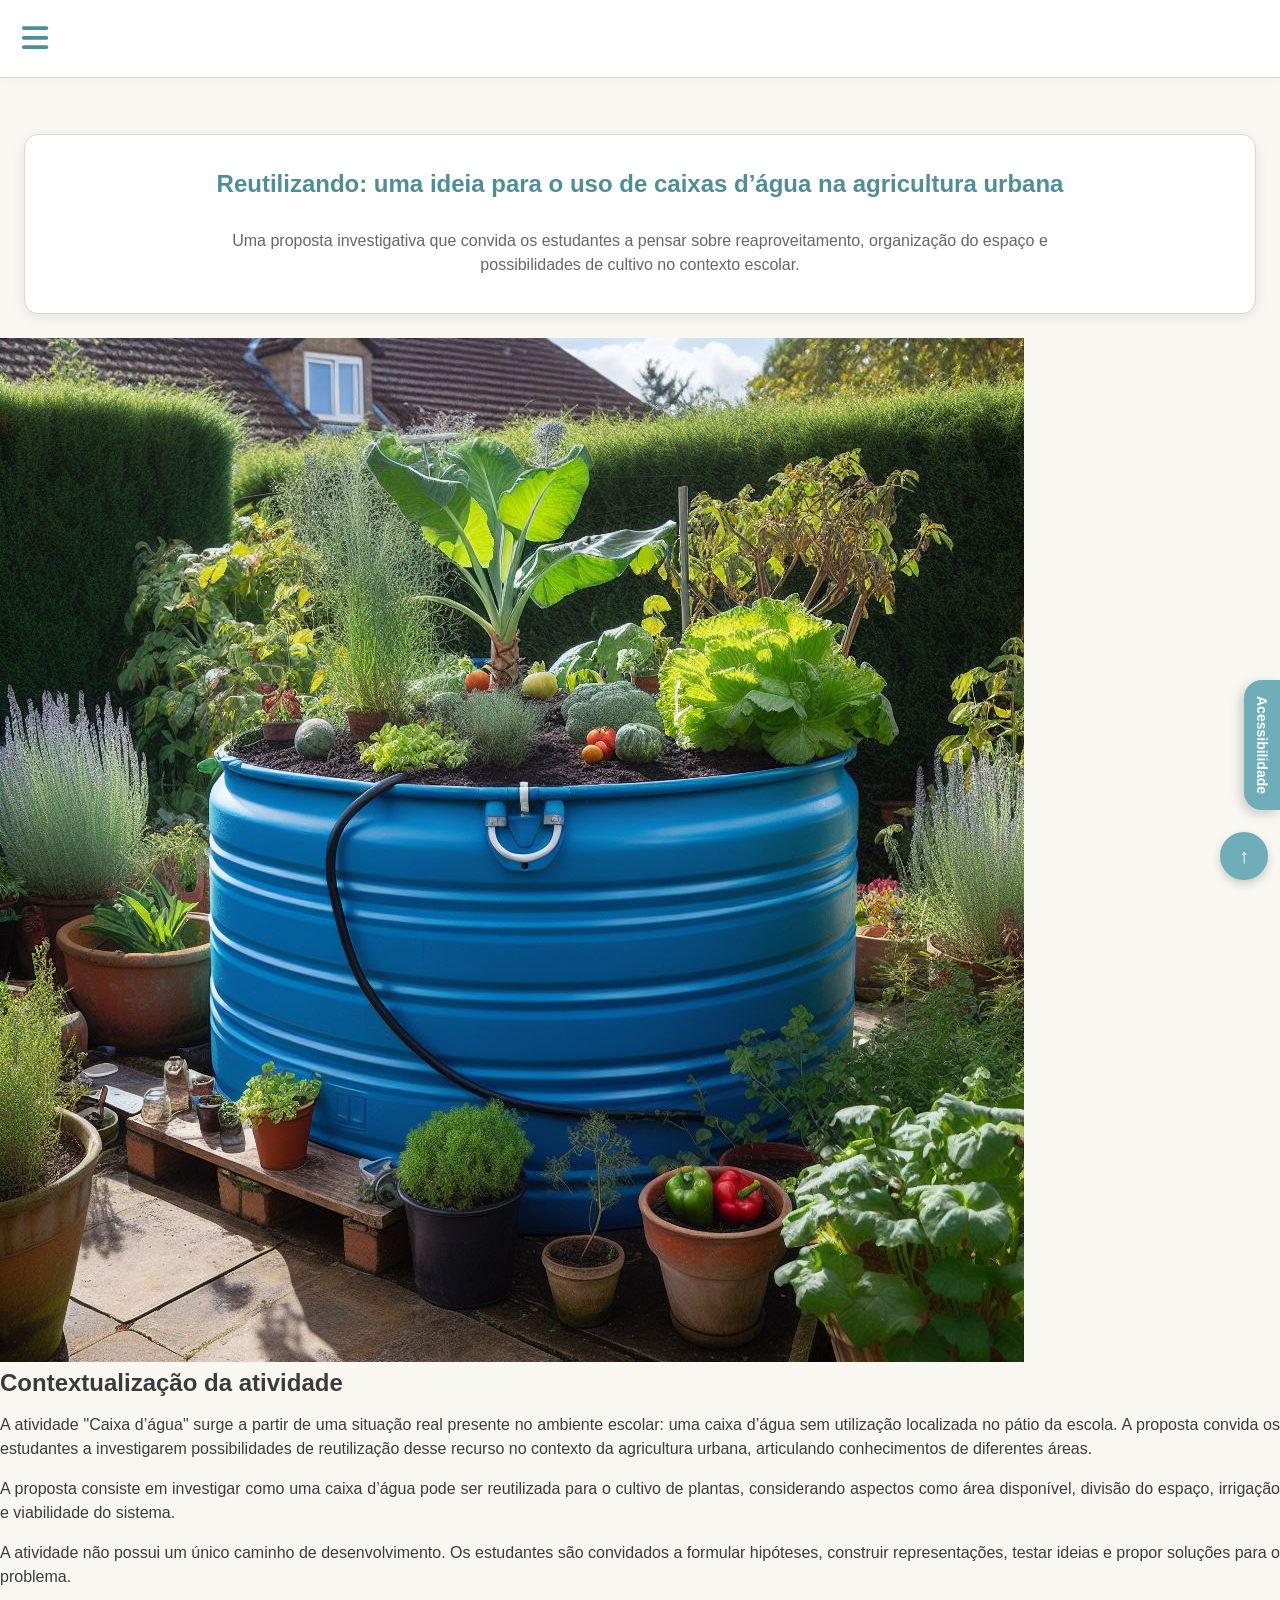
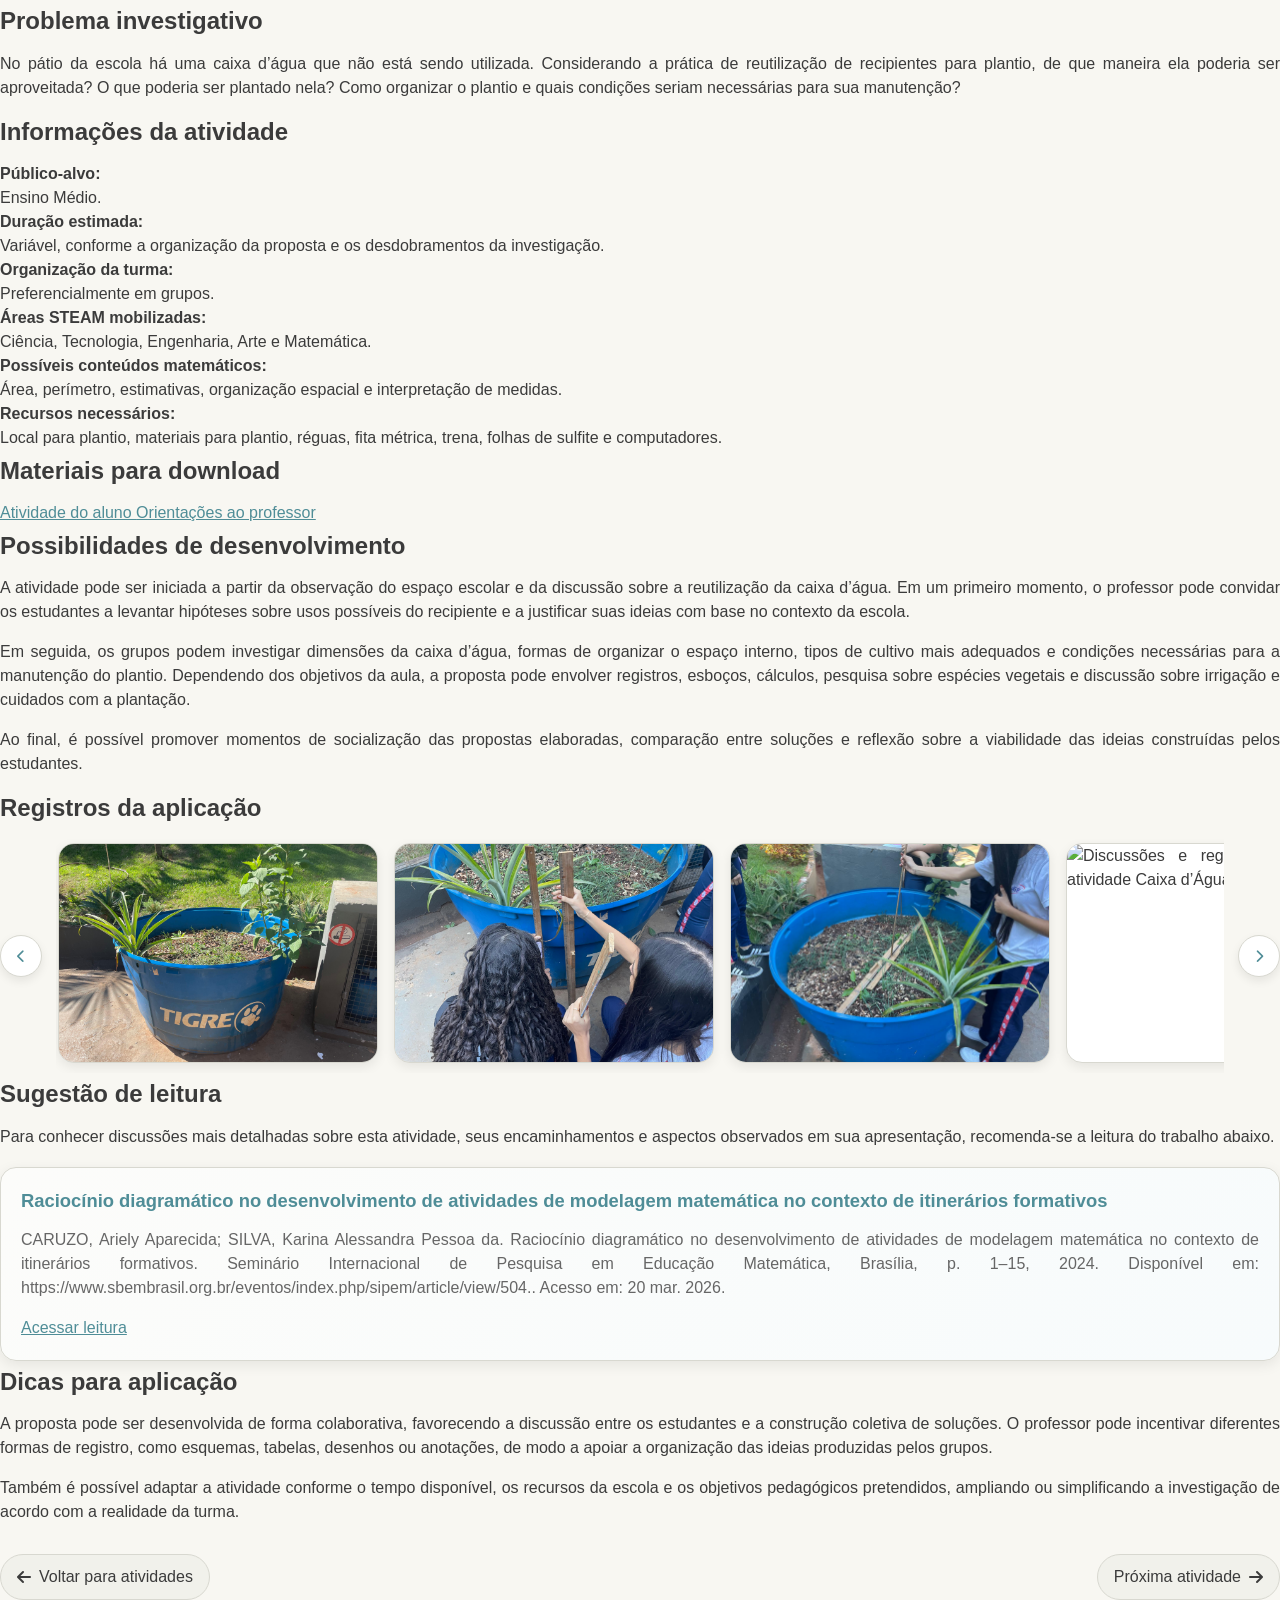
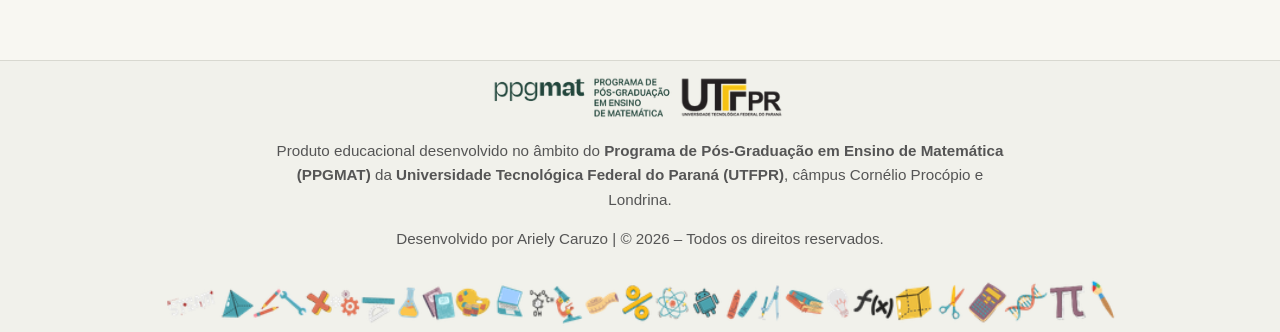
==== atividade-caixa-dagua.html @ 3a7c0a33 "Update atividade-caixa-dagua.html" ====
<!DOCTYPE html>
<html lang="pt-BR">
<head>
  <meta charset="UTF-8">
  <meta name="viewport" content="width=device-width, initial-scale=1.0">
  <title>Atividade - Caixa d’Água</title>

  <link rel="stylesheet" href="css/style.css">
  <link rel="stylesheet" href="css/atividade.css">
  <link rel="stylesheet" href="css/acessibilidade.css">
  <link rel="icon" type="image/png" sizes="160x160" href="img/favicon.png">

  <link rel="stylesheet" href="https://cdnjs.cloudflare.com/ajax/libs/font-awesome/6.5.0/css/all.min.css">

  <script src="js/script.js" defer></script>
  <script src="js/galeria.js"></script>
</head>
<body id="topo">

  <header class="header">
    <button class="menu-btn" id="menuToggle" aria-label="Abrir menu">
      <i class="fas fa-bars"></i>
    </button>
  </header>

  <div class="acessibilidade">
    <button id="botao-acessibilidade" aria-expanded="false">
      Acessibilidade
    </button>

    <div id="opcoes-acessibilidade" class="escondido">
      <button id="aumentar-fonte">A+</button>
      <button id="diminuir-fonte">A-</button>
      <button id="alterna-contraste">◐</button>
    </div>
  </div>

  <nav class="sidebar" id="sidebar">
    <ul>
      <li><a href="index.html"><i class="fas fa-home"></i> Início</a></li>
      <li><a href="sobre.html"><i class="fas fa-book"></i> Sobre o Produto Educacional</a></li>
      <li><a href="teoria.html"><i class="fas fa-lightbulb"></i> Um pouco de teoria</a></li>
      <li><a href="atividades.html" class="active"><i class="fas fa-cogs"></i> Atividades</a></li>
      <li><a href="sugestões.html"><i class="fas fa-chalkboard-teacher"></i> Sugestões pedagógicas</a></li>
      <li><a href="contato.html"><i class="fas fa-envelope"></i> Contato</a></li>
    </ul>
  </nav>

  <main class="content">
    <div class="main-area">
      <section class="posts atividade-individual">
        <h1>Reutilizando: uma ideia para o uso de caixas d’água na agricultura urbana</h1>
        <p class="subtitulo-atividade">
            Uma proposta investigativa que convida os estudantes a pensar sobre reaproveitamento,
            organização do espaço e possibilidades de cultivo no contexto escolar.
          </p>
        </div>

        <img src="img/caixa-dagua.jpeg" alt="Registro da atividade Caixa d’Água" class="atividade-capa">

        <div class="bloco-texto">
          <h2>Contextualização da atividade</h2>
          <p>
            A atividade "Caixa d’água" surge a partir de uma situação real presente no ambiente escolar: 
            uma caixa d’água sem utilização localizada no pátio da escola. A proposta convida os estudantes 
            a investigarem possibilidades de reutilização desse recurso no contexto da agricultura urbana, 
            articulando conhecimentos de diferentes áreas.
          </p>
          <p>
          A proposta consiste em investigar como uma caixa d’água pode ser reutilizada para o cultivo 
          de plantas, considerando aspectos como área disponível, divisão do espaço, irrigação e 
          viabilidade do sistema.
          </p>
          
          <p>
          A atividade não possui um único caminho de desenvolvimento. Os estudantes são convidados a 
          formular hipóteses, construir representações, testar ideias e propor soluções para o problema.
          </p>
        </div>

        <div class="bloco-destaque">
          <h2>Problema investigativo</h2>
          <p>
            No pátio da escola há uma caixa d’água que não está sendo utilizada. Considerando a prática
            de reutilização de recipientes para plantio, de que maneira ela poderia ser aproveitada?
            O que poderia ser plantado nela? Como organizar o plantio e quais condições seriam necessárias
            para sua manutenção?
          </p>
        </div>

        <div class="atividade-info">
          <h2>Informações da atividade</h2>
          <div class="info-grid">
            <div>
              <strong>Público-alvo:</strong><br>
              Ensino Médio.
            </div>
            <div>
              <strong>Duração estimada:</strong><br>
              Variável, conforme a organização da proposta e os desdobramentos da investigação.
            </div>
            <div>
              <strong>Organização da turma:</strong><br>
              Preferencialmente em grupos.
            </div>
            <div>
              <strong>Áreas STEAM mobilizadas:</strong><br>
              Ciência, Tecnologia, Engenharia, Arte e Matemática.
            </div>
            <div>
              <strong>Possíveis conteúdos matemáticos:</strong><br>
              Área, perímetro, estimativas, organização espacial e interpretação de medidas.
            </div>
            <div>
              <strong>Recursos necessários:</strong><br>
              Local para plantio, materiais para plantio, réguas, fita métrica, trena, folhas de sulfite e computadores. 
            </div>
          </div>
        </div>

        <div class="downloads-atividade">
          <h2>Materiais para download</h2>
          <div class="downloads-botoes">
            <a href="atividades/caixa-dagua/atividade-aluno-caixa-dagua.pdf" target="_blank" class="btn-download">
              Atividade do aluno
            </a>
            <a href="atividades/caixa-dagua/orientacoes-professor-caixa-dagua.pdf" target="_blank" class="btn-download">
              Orientações ao professor
            </a>
          </div>
        </div>

        <div class="bloco-texto">
          <h2>Possibilidades de desenvolvimento</h2>
          <p>
            A atividade pode ser iniciada a partir da observação do espaço escolar e da discussão sobre a
            reutilização da caixa d’água. Em um primeiro momento, o professor pode convidar os estudantes
            a levantar hipóteses sobre usos possíveis do recipiente e a justificar suas ideias com base no
            contexto da escola.
          </p>
          <p>
            Em seguida, os grupos podem investigar dimensões da caixa d’água, formas de organizar o espaço
            interno, tipos de cultivo mais adequados e condições necessárias para a manutenção do plantio.
            Dependendo dos objetivos da aula, a proposta pode envolver registros, esboços, cálculos,
            pesquisa sobre espécies vegetais e discussão sobre irrigação e cuidados com a plantação.
          </p>
          <p>
            Ao final, é possível promover momentos de socialização das propostas elaboradas, comparação
            entre soluções e reflexão sobre a viabilidade das ideias construídas pelos estudantes.
          </p>
        </div>

        <div class="galeria-atividade">
          <h2>Registros da aplicação</h2>

          <div class="galeria-slider">
            <button class="galeria-btn anterior" aria-label="Imagem anterior">
              <i class="fas fa-chevron-left"></i>
            </button>

            <div class="galeria-track">
              <img src="img/caixa1.jpg" alt="Estudantes desenvolvendo a atividade Caixa d’Água">
              <img src="img/caixa2.jpg" alt="Registro do plantio na atividade Caixa d’Água">
              <img src="img/caixa3.jpg" alt="Planejamento e organização da atividade Caixa d’Água">
              <img src="img/caixa4.jpg" alt="Discussões e registros produzidos na atividade Caixa d’Água">
              <img src="img/caixa5.jpg" alt="Estudantes desenvolvendo a atividade Caixa d’Água">
              <img src="img/caixa6.jpg" alt="Registro do plantio na atividade Caixa d’Água">
              <img src="img/caixa7.jpg" alt="Planejamento e organização da atividade Caixa d’Água">
              <img src="img/caixa8.jpg" alt="Discussões e registros produzidos na atividade Caixa d’Água">
              <img src="img/caixa9.jpg" alt="Discussões e registros produzidos na atividade Caixa d’Água">
            </div>

            <button class="galeria-btn proximo" aria-label="Próxima imagem">
              <i class="fas fa-chevron-right"></i>
            </button>
          </div>

       <div class="bloco-texto sugestao-leitura">
          <h2>Sugestão de leitura</h2>
          <p>
            Para conhecer discussões mais detalhadas sobre esta atividade, seus encaminhamentos e aspectos
            observados em sua apresentação, recomenda-se a leitura do trabalho abaixo.
          </p>

          <div class="leitura-box">
            <h3>Raciocínio diagramático no desenvolvimento de atividades de modelagem matemática no contexto de itinerários formativos</h3>
            <p> CARUZO, Ariely Aparecida; SILVA, Karina Alessandra Pessoa da. Raciocínio diagramático no desenvolvimento de atividades de modelagem matemática no contexto de itinerários formativos. Seminário Internacional de Pesquisa em Educação Matemática, Brasília, p. 1–15, 2024. Disponível em: https://www.sbembrasil.org.br/eventos/index.php/sipem/article/view/504.. Acesso em: 20 mar. 2026.</p>
            <a href="https://www.sbembrasil.org.br/eventos/index.php/sipem/article/view/504" target="_blank" class="btn-download">Acessar leitura</a>
          </div>
        </div>
    
        <div class="bloco-texto">
          <h2>Dicas para aplicação</h2>
          <p>
            A proposta pode ser desenvolvida de forma colaborativa, favorecendo a discussão entre os
            estudantes e a construção coletiva de soluções. O professor pode incentivar diferentes formas
            de registro, como esquemas, tabelas, desenhos ou anotações, de modo a apoiar a organização
            das ideias produzidas pelos grupos.
          </p>
          <p>
            Também é possível adaptar a atividade conforme o tempo disponível, os recursos da escola e os
            objetivos pedagógicos pretendidos, ampliando ou simplificando a investigação de acordo com a
            realidade da turma.
          </p>
        </div>

        <div class="nav-paginas">
          <a href="atividades.html"><i class="fas fa-arrow-left"></i> Voltar para atividades</a>
          <a href="atividade-laboratorio.html">Próxima atividade <i class="fas fa-arrow-right"></i></a>
        </div>

      </section>
    </div>
  </main>

  <button id="btn-topo" onclick="voltarTopo()">↑</button>

  <footer class="footer">
    <div class="rodape-container">
      <div class="rodape-info">
        <img src="img/imagem-logo.png" alt="Logos do PPGMAT e UTFPR" class="logo-img">
        <p>
          Produto educacional desenvolvido no âmbito do
          <strong>Programa de Pós-Graduação em Ensino de Matemática (PPGMAT)</strong>
          da <strong>Universidade Tecnológica Federal do Paraná (UTFPR)</strong>,
          câmpus Cornélio Procópio e Londrina.
        </p>
        <p class="copyright">
          Desenvolvido por Ariely Caruzo | © 2026 – Todos os direitos reservados.
        </p>
      </div>
    </div>
    <img src="img/imagem-rodape.png" alt="Elementos gráficos educacionais" class="footer-img">
  </footer>

</body>
</html>
---- css/style.css ----
/* =========================
   VARIÁVEIS
========================= */
:root {
    --amarelo: #efc13e;
    --amarelo-hover: #e4b42c;
    --amarelo-suave: #f7e5a3;

    --azul: #6faeb8;
    --azul-escuro: #4f8d97;
    --azul-suave: #e8f3f5;

    --fundo: #f8f7f2;
    --fundo-secundario: #f1f1eb;
    --card: #ffffff;

    --texto: #3b3b3b;
    --texto-suave: #666666;

    --borda: #d8d8d0;
    --sombra: 0 4px 14px rgba(0, 0, 0, 0.08);

    --raio: 14px;
    --transicao: 0.25s ease;
}

/* =========================
   BASE
========================= */
* {
    box-sizing: border-box;
}

html {
    scroll-behavior: smooth;
}

body {
    margin: 0;
    font-family: Arial, Helvetica, sans-serif;
    font-size: 1rem;
    line-height: 1.5;
    text-align: justify;
    color: var(--texto);
    background-color: var(--fundo);
}

img {
    max-width: 100%;
    display: block;
}

a {
    color: var(--azul-escuro);
    transition: color var(--transicao);
}

a:hover {
    color: var(--amarelo-hover);
}

h1, h2, h3 {
    color: var(--texto);
    line-height: 1.3;
    margin-top: 0;
}

h1 {
    margin-block-start: 5px;
    margin-block-end: 30px;
    text-align: center;
    color: #4f8d97;
}

h2 {
    margin-block-start: 5px;
    margin-block-end: 15px;
}

p {
    margin-top: 15px;
    margin-bottom: 1rem;
}

/* =========================
   CABEÇALHO
========================= */
.header {
    position: fixed;
    top: 0;
    width: 100%;
    min-height: 78px;
    background-color: rgba(255, 255, 255, 0.96);
    backdrop-filter: blur(6px);
    display: flex;
    align-items: center;
    justify-content: space-between;
    padding: 0 16px;
    z-index: 2000;
    border-bottom: 1px solid var(--borda);
    box-shadow: 0 2px 10px rgba(0, 0, 0, 0.04);
}

.content {
    padding-top: 110px;
}

.slider + .content {
    padding-top: 0;
}

/* =========================
   MENU LATERAL
========================= */
.menu-btn {
    font-size: 30px;
    background: none;
    border: none;
    color: var(--azul-escuro);
    cursor: pointer;
    transition: transform var(--transicao), color var(--transicao);
}

.menu-btn:hover {
    color: var(--amarelo-hover);
    transform: scale(1.05);
}

.sidebar {
    position: fixed;
    top: 84px;
    left: -290px;
    width: 270px;
    background: var(--card);
    padding: 24px 24px 24px 0;
    z-index: 3000;
    transition: left 0.3s ease;
    border: 1px solid var(--borda);
    border-left: none;
    border-radius: 0 var(--raio) var(--raio) 0;
    box-shadow: var(--sombra);
    text-align: left;
}

.sidebar.active {
    left: 0;
}

.sidebar ul {
    padding-inline-start: 20px;
    margin: 0;
}

.sidebar ul li {
    list-style: none;
    padding: 0;
    margin-bottom: 16px;
}

.sidebar a {
    text-decoration: none;
    font-size: 17px;
    color: var(--texto);
    display: flex;
    align-items: center;
    gap: 14px;
    padding: 8px 14px;
    border-radius: 10px;
    transition: background-color var(--transicao), color var(--transicao);
}

.sidebar a:hover {
    background-color: var(--azul-suave);
    color: var(--azul-escuro);
}

.sidebar a.active {
    background-color: var(--amarelo-suave);
    color: var(--texto);
    font-weight: bold;
}

/* =========================
   CONTEÚDO PRINCIPAL
========================= */
.main-area {
    display: flex;
    gap: 24px;
    padding: 24px;
    max-width: 1400px;
    margin: 0 auto;
    align-items: flex-start;
}

.posts,
.shortcuts {
    align-self: flex-start;
}

.posts {
    flex: 3;
    background-color: var(--card);
    padding: 28px;
    border: 1px solid var(--borda);
    font-size: 1rem;
    border-radius: var(--raio);
    box-shadow: var(--sombra);
    line-height: 1.5;

}

.shortcuts {
    flex: 1;
}

.posts p,
.posts li,
.posts div,
.posts span {
    font-size: 1em;
    line-height: 1.5;
}

.assinatura {
    text-align: right;
    margin-top: 12px;
    margin-bottom: 0;
    font-weight: 500;
}

.assinatura:first-of-type {
    margin-top: 25px;
}

.imagem-teoria {
    text-align: center;
    margin: 30px auto;
}

.imagem-teoria img {
   display: block;
   margin: 0 auto;
    max-width: 700px;
    width: 100%;
}

.legenda {
    font-size: 0.9rem;
    color: #555;
    margin-top: 8px;
   text-aling:center;
}

/* =========================
   PÁGINA GERAL DE ATIVIDADES
========================= */
.atividades-grid {
    display: grid;
    grid-template-columns: repeat(2, 1fr);
    gap: 24px;
    margin-top: 24px;
}

.atividade-card {
    background: var(--card);
    border: 1px solid var(--borda);
    border-radius: var(--raio);
    box-shadow: var(--sombra);
    overflow: hidden;
    display: flex;
    flex-direction: column;
}

.atividade-card img {
    width: 100%;
    height: 220px;
    object-fit: cover;
}

.atividade-card h2 {
    font-size: 1.2rem;
    padding: 18px 18px 8px;
    margin: 0;
    color: var(--azul-escuro);
}

.atividade-card p {
    padding: 0 18px 18px;
    margin: 0;
    color: var(--texto-suave);
}

.btn-atividade {
    display: block;
    width: fit-content;
    margin: 0 auto 20px auto;
    padding: 10px 20px;
    border-radius: 999px;
    background-color: var(--azul);
    color: white;
    text-decoration: none;
    font-weight: 600;
    font-size: 0.95rem;
    transition: all 0.25s ease;
}

.btn-atividade:hover {
    background-color: var(--azul-escuro);
    color: white;
    transform: translateY(-2px);
    box-shadow: 0 6px 14px rgba(0, 0, 0, 0.15);
}

.texto-final-atividades {
    margin-top: 28px;
}

/* =========================
   TÍTULO E SUBTÍTULO DA ATIVIDADE
========================= */

.titulo-pagina-atividade {
    text-align: center;
    margin-bottom: 18px;
}

.titulo-pagina-atividade h1 {
    font-size: 2rem;
    color: var(--azul-escuro);
    margin-bottom: 12px;
    line-height: 1.3;
}

.subtitulo-atividade {
    max-width: 850px;
    margin: 0 auto 8px auto;
    color: var(--texto-suave);
    font-size: 1.05rem;
    text-align: center;
    line-height: 1.6;
}

/* =========================
   BLOCO DE LEITURA
========================= */

.sugestao-leitura .leitura-box {
    margin-top: 18px;
    background: linear-gradient(135deg, #fcfcfa, #f7fbfc);
    border: 1px solid var(--borda);
    border-radius: 16px;
    padding: 20px;
    box-shadow: var(--sombra);
}

.sugestao-leitura .leitura-box h3 {
    margin-top: 0;
    margin-bottom: 10px;
    color: var(--azul-escuro);
    font-size: 1.15rem;
    line-height: 1.4;
}

.sugestao-leitura .leitura-box p {
    margin-bottom: 16px;
    color: var(--texto-suave);
}

/* =========================
   GALERIA DESLIZANTE
========================= */

.galeria-slider {
    position: relative;
    display: flex;
    align-items: center;
    gap: 14px;
    margin-top: 16px;
}

.galeria-track {
    display: flex;
    gap: 16px;
    overflow-x: auto;
    scroll-behavior: smooth;
    padding: 4px 2px 10px;
    width: 100%;
    scrollbar-width: thin;
    scrollbar-color: var(--azul) var(--fundo-secundario);
}

.galeria-track::-webkit-scrollbar {
    height: 10px;
}

.galeria-track::-webkit-scrollbar-track {
    background: var(--fundo-secundario);
    border-radius: 999px;
}

.galeria-track::-webkit-scrollbar-thumb {
    background: var(--azul);
    border-radius: 999px;
}

.galeria-track img {
    flex: 0 0 auto;
    width: 320px;
    height: 220px;
    object-fit: cover;
    border-radius: 16px;
    border: 1px solid var(--borda);
    box-shadow: 0 4px 12px rgba(0, 0, 0, 0.08);
    background: #ffffff;
}

.galeria-btn {
    width: 42px;
    height: 42px;
    border: none;
    border-radius: 50%;
    background: #ffffff;
    color: var(--azul-escuro);
    border: 1px solid var(--borda);
    box-shadow: 0 4px 10px rgba(0, 0, 0, 0.08);
    cursor: pointer;
    display: flex;
    align-items: center;
    justify-content: center;
    transition: all 0.25s ease;
    flex-shrink: 0;
}

.galeria-btn:hover {
    background: var(--azul-suave);
    transform: translateY(-2px);
}

.legenda-galeria {
    margin-top: 14px;
    margin-bottom: 0;
    color: var(--texto-suave);
    font-size: 0.95rem;
    text-align: center;
    line-height: 1.5;
}

/* =========================
   AJUSTES DE BLOCOS DA ATIVIDADE
========================= */

.atividade-individual .bloco-texto,
.atividade-individual .bloco-destaque,
.atividade-individual .atividade-info,
.atividade-individual .downloads-atividade,
.atividade-individual .galeria-atividade {
    margin-top: 6px;
}

.atividade-individual .bloco-texto p + p,
.atividade-individual .bloco-destaque p + p {
    margin-top: 14px;
}

.atividade-individual h2 {
    scroll-margin-top: 110px;
}

/* =========================
   NAVEGAÇÃO ENTRE PÁGINAS
========================= */

.nav-paginas {
    display: flex;
    justify-content: space-between;
    gap: 16px;
    flex-wrap: wrap;
    margin-top: 10px;
}

.nav-paginas a {
    display: inline-flex;
    align-items: center;
    gap: 8px;
    text-decoration: none;
    background: var(--fundo-secundario);
    border: 1px solid var(--borda);
    border-radius: 999px;
    padding: 12px 18px;
    color: var(--texto);
    font-weight: 500;
    transition: all 0.25s ease;
}

.nav-paginas a:hover {
    background: var(--azul-suave);
    color: var(--azul-escuro);
    transform: translateY(-2px);
}

/* =========================
   RESPONSIVIDADE
========================= */

@media (max-width: 900px) {
    .titulo-pagina-atividade h1 {
        font-size: 1.75rem;
    }

    .subtitulo-atividade {
        font-size: 1rem;
    }

    .galeria-track img {
        width: 280px;
        height: 200px;
    }
}

@media (max-width: 768px) {
    .titulo-pagina-atividade {
        margin-bottom: 16px;
    }

    .titulo-pagina-atividade h1 {
        font-size: 1.55rem;
    }

    .subtitulo-atividade {
        text-align: center;
        font-size: 0.98rem;
    }

    .galeria-slider {
        gap: 10px;
    }

    .galeria-btn {
        width: 38px;
        height: 38px;
    }

    .galeria-track img {
        width: 240px;
        height: 180px;
    }

    .sugestao-leitura .leitura-box {
        padding: 18px;
    }

    .nav-paginas {
        flex-direction: column;
    }

    .nav-paginas a {
        width: 100%;
        justify-content: center;
    }
}

@media (max-width: 480px) {
    .titulo-pagina-atividade h1 {
        font-size: 1.4rem;
    }

    .subtitulo-atividade {
        font-size: 0.95rem;
    }

    .galeria-track img {
        width: 210px;
        height: 160px;
    }

    .legenda-galeria {
        font-size: 0.92rem;
    }
}
/* =====================
   RODAPÉ
===================== */

.footer {
    margin-top: 60px;
    background: #f1f1eb;
    border-top: 1px solid #d8d8d0;
}

.rodape-container {
    max-width: 1200px;
    margin: 0 auto;
    padding: 15px 20px;
}

.rodape-info {
    text-align: center;
    max-width: 750px;
    margin: 0 auto;
}

.logo-img {
    max-width: 320px;
    display: block;
    margin: 0 auto 20px auto;
}

.rodape-info p {
    color: #555;
    font-size: 0.95rem;
    line-height: 1.6;
    margin-bottom: 6px;
    text-align: center;
}

.copyright {
    font-size: 0.85rem;
    color: #777;
}

.footer-img {
    width: 100%;
    display: block;
}

/* BOTÃO VOLTAR AO TOPO */

#btn-topo {
    position: fixed;
    right: 12px;      /* alinhado com acessibilidade */
    bottom: 20px;     /* abaixo do botão de acessibilidade */

    width: 48px;
    height: 48px;

    background-color: #6faeb8;
    color: #ffffff;

    border: none;
    border-radius: 50%;

    font-size: 20px;
    cursor: pointer;

    display: flex;
    align-items: center;
    justify-content: center;

    box-shadow: 0 4px 10px rgba(0,0,0,0.18);

    transition: all 0.25s ease;

    z-index: 9998;
}

#btn-topo:hover {
    background-color: #4f8d97;
    transform: translateY(-2px);
}

@media (max-width: 768px) {
    #btn-topo {
        right: 95px;
        bottom: 95px;
        width: 42px;
        height: 42px;
        font-size: 18px;
    }

    .acessibilidade {
        bottom: 60px;
    }
}

/* =========================
   PADRÃO VISUAL DAS PÁGINAS INTERNAS
========================= */

.titulo-pagina {
    text-align: center;
    margin-bottom: 26px;
}

.titulo-pagina h1 {
    font-size: 2rem;
    color: var(--azul-escuro);
    margin-bottom: 10px;
}

.titulo-pagina p {
    max-width: 820px;
    margin: 0 auto;
    color: var(--texto-suave);
    text-align: center;
    font-size: 1.05rem;
}

.secao-conteudo {
    margin-top: 26px;
    background: var(--card);
    border: 1px solid var(--borda);
    border-radius: 18px;
    box-shadow: var(--sombra);
    overflow: hidden;
}

.secao-topo {
    display: flex;
    align-items: center;
    gap: 12px;
    background: linear-gradient(135deg, var(--azul-suave), #f7fbfc);
    padding: 16px 20px;
    border-bottom: 1px solid var(--borda);
}

.secao-icone {
    width: 42px;
    height: 42px;
    border-radius: 50%;
    background: var(--azul);
    color: #ffffff;
    display: flex;
    align-items: center;
    justify-content: center;
    font-size: 1rem;
    flex-shrink: 0;
}

.secao-titulo {
    margin: 0;
    color: var(--azul-escuro);
    font-size: 1.3rem;
}

.secao-corpo {
    padding: 22px 24px;
}

.secao-corpo p:last-child,
.secao-corpo ul:last-child,
.secao-corpo ol:last-child {
    margin-bottom: 0;
}

.lista-destaque {
    padding-left: 20px;
}

.lista-destaque li {
    margin-bottom: 10px;
}

.caixa-info {
    background: var(--fundo-secundario);
    border: 1px solid var(--borda);
    border-radius: 14px;
    padding: 16px 18px;
    margin-top: 18px;
}

.caixa-info p:last-child {
    margin-bottom: 0;
}

.bloco-links {
    display: flex;
    flex-wrap: wrap;
    gap: 14px;
    margin-top: 18px;
}

.link-botao {
    display: inline-block;
    padding: 10px 18px;
    border-radius: 999px;
    background-color: var(--azul);
    color: #ffffff;
    text-decoration: none;
    font-weight: 600;
    transition: all 0.25s ease;
}

.link-botao:hover {
    background-color: var(--azul-escuro);
    color: #ffffff;
    transform: translateY(-2px);
}

.nav-paginas {
    display: flex;
    justify-content: space-between;
    gap: 16px;
    margin-top: 30px;
    flex-wrap: wrap;
}

.nav-paginas a {
    text-decoration: none;
    background: var(--fundo-secundario);
    border: 1px solid var(--borda);
    border-radius: 999px;
    padding: 10px 16px;
    color: var(--texto);
    transition: all 0.25s ease;
}

.nav-paginas a:hover {
    background: var(--azul-suave);
    color: var(--azul-escuro);
}

.card-contato {
    background: var(--fundo-secundario);
    border: 1px solid var(--borda);
    border-radius: 16px;
    padding: 20px;
    margin-top: 18px;
}

.card-contato p {
    margin-bottom: 10px;
}

.card-contato p:last-child {
    margin-bottom: 0;
}

@media (max-width: 768px) {
    .titulo-pagina h1 {
        font-size: 1.7rem;
    }

    .titulo-pagina p {
        font-size: 1rem;
    }

    .secao-topo {
        padding: 14px 16px;
    }

    .secao-corpo {
        padding: 18px;
    }
}

/* =========================
   PÁGINA CONTATO
========================= */

.main-area.contato-page {
    display: flex;
    justify-content: center;
    padding: 24px;
    max-width: 1200px;
    margin: 0 auto;
}

.contato-page .posts {
    width: 100%;
    max-width: 1000px;
}

.texto-introdutorio-contato {
    text-align: justify;
}

.contato-autoras {
    display: flex;
    gap: 28px;
    flex-wrap: wrap;
    justify-content: center;
    margin-top: 28px;
}

.autora-card {
    flex: 1 1 420px;
    max-width: 460px;
    background: var(--fundo-secundario);
    border: 1px solid var(--borda);
    border-radius: 18px;
    padding: 24px;
    box-shadow: var(--sombra);
}

.autora-topo {
    display: flex;
    gap: 20px;
    align-items: flex-start;
    flex-wrap: wrap;
}

.foto-autora {
    width: 150px;
    height: 150px;
    object-fit: cover;
    border-radius: 50%;
    border: 6px solid var(--azul);
    flex-shrink: 0;
}

.autora-info {
    flex: 1;
    min-width: 220px;
}

.autora-info h3 {
    margin-top: 0;
    margin-bottom: 10px;
    color: var(--azul-escuro);
    font-size: 1.25rem;
}

.autora-info p {
    margin-bottom: 12px;
    text-align: justify;
}

.lista-links-contato {
    margin-top: 14px;
}

.item-link-contato {
    display: flex;
    align-items: center;
    gap: 10px;
    margin-bottom: 10px;
}

.item-link-contato img {
    width: 18px;
    height: 18px;
}

.email-autora {
    margin-top: 12px;
}

/* =========================
   FORMULÁRIO DE CONTATO
========================= */

.bloco-formulario {
    margin-top: 34px;
}

.bloco-formulario p {
    text-align: justify;
}

.form-contato {
    margin-top: 22px;
    display: flex;
    flex-direction: column;
    gap: 18px;
    background: linear-gradient(135deg, #fcfcfa, #f7fbfc);
    border: 1px solid var(--borda);
    border-radius: 18px;
    padding: 26px;
    box-shadow: var(--sombra);
}

.form-grupo {
    display: flex;
    flex-direction: column;
    gap: 8px;
}

.form-contato label {
    font-weight: 600;
    color: var(--azul-escuro);
    font-size: 0.98rem;
}

.form-contato input,
.form-contato textarea {
    width: 100%;
    padding: 14px 16px;
    border: 1px solid var(--borda);
    border-radius: 14px;
    font-size: 1rem;
    font-family: Arial, Helvetica, sans-serif;
    color: var(--texto);
    background-color: #ffffff;
    transition: border-color 0.25s ease, box-shadow 0.25s ease, background-color 0.25s ease;
}

.form-contato input::placeholder,
.form-contato textarea::placeholder {
    color: #8a8a8a;
}

.form-contato input:focus,
.form-contato textarea:focus {
    outline: none;
    border-color: var(--azul);
    box-shadow: 0 0 0 4px rgba(111, 174, 184, 0.18);
    background-color: #fcffff;
}

.form-contato textarea {
    min-height: 170px;
    resize: vertical;
    line-height: 1.6;
}

.btn-enviar-mensagem {
    align-self: flex-start;
    display: inline-flex;
    align-items: center;
    justify-content: center;
    gap: 8px;
    padding: 12px 24px;
    border: none;
    border-radius: 999px;
    background: linear-gradient(135deg, var(--azul), var(--azul-escuro));
    color: #ffffff;
    font-weight: 600;
    font-size: 0.98rem;
    cursor: pointer;
    box-shadow: 0 4px 10px rgba(0, 0, 0, 0.10);
    transition: transform 0.25s ease, box-shadow 0.25s ease, opacity 0.25s ease;
}

.btn-enviar-mensagem:hover {
    transform: translateY(-2px);
    box-shadow: 0 8px 18px rgba(0, 0, 0, 0.14);
}

.btn-enviar-mensagem:active {
    transform: translateY(0);
}

.form-observacao {
    margin-top: -4px;
    font-size: 0.92rem;
    color: var(--texto-suave);
}

@media (max-width: 768px) {
    .form-contato {
        padding: 20px;
    }

    .btn-enviar-mensagem {
        width: 100%;
        align-self: stretch;
    }
}

/* =========================
   BOTÃO VOLTAR AO INÍCIO
========================= */

.voltar-inicio-container {
    display: flex;
    justify-content: center;
    margin: 50px 0 20px 0;
}

.btn-voltar-inicio {
    display: inline-block;
    padding: 12px 26px;
    border-radius: 999px;
    background: linear-gradient(135deg, var(--azul), var(--azul-escuro));
    color: #ffffff;
    text-decoration: none;
    font-weight: 600;
    font-size: 0.95rem;
    box-shadow: 0 4px 12px rgba(0,0,0,0.10);
    transition: all 0.25s ease;
}

.btn-voltar-inicio:hover {
    transform: translateY(-2px);
    box-shadow: 0 8px 18px rgba(0,0,0,0.14);
    color: #ffffff;
}

/* =========================
   COMPARTILHAMENTO (HOME)
========================= */

.compartilhar-home {
    max-width: 1200px;
    margin: 50px auto 50px auto;
    background: var(--card);
    border: 1px solid var(--borda);
    border-radius: 22px;
    box-shadow: var(--sombra);
    overflow: hidden;
}

.compartilhar-home .secao-topo {
    background: linear-gradient(135deg, var(--azul-suave), #f7fbfc);
    border-bottom: 1px solid var(--borda);
    padding: 18px 24px;
}

.compartilhar-home .secao-corpo {
    text-align: center;
    padding: 30px 24px 32px;
}

.compartilhar-home .secao-corpo > p {
    max-width: 760px;
    margin: 0 auto;
    color: var(--texto-suave);
    font-size: 1rem;
    line-height: 1.6;
}

/* BOTÕES */

.botoes-compartilhar {
    display: flex;
    flex-wrap: wrap;
    gap: 16px;
    margin-top: 24px;
    justify-content: center;
}

.btn-compartilhar {
    display: inline-flex;
    align-items: center;
    justify-content: center;
    gap: 10px;
    padding: 12px 22px;
    border-radius: 999px;
    border: none;
    text-decoration: none;
    font-weight: 600;
    font-size: 0.95rem;
    cursor: pointer;
    transition: all 0.25s ease;
    box-shadow: 0 4px 12px rgba(0, 0, 0, 0.10);
}

.btn-compartilhar:hover {
    transform: translateY(-2px) scale(1.02);
    box-shadow: 0 8px 18px rgba(0, 0, 0, 0.14);
}

.icone-social {
    display: inline-flex;
    align-items: center;
    justify-content: center;
}

.icone-social img,
.btn-compartilhar img {
    width: 18px;
    height: 18px;
    object-fit: contain;
    display: block;
}

.btn-compartilhar.whatsapp {
    background: #ffffff;
    color: var(--texto);
    border: 1px solid var(--borda);
}

.btn-compartilhar.email {
    background: #ffffff;
    color: var(--texto);
    border: 1px solid var(--borda);
}

.btn-compartilhar.copiar {
    background: #ffffff;
    color: var(--texto);
    border: 1px solid var(--borda);
}

.btn-compartilhar.nativo {
    background: #ffffff;
    color: var(--texto);
    border: 1px solid var(--borda);
}

/* MENSAGEM */

.mensagem-copiado {
    text-align: center;
    margin-top: 14px;
    font-size: 0.92rem;
    color: var(--texto-suave);
    min-height: 20px;
}

/* QR CODE */

.area-qrcode {
    margin-top: 30px;
    padding: 24px;
    background: linear-gradient(135deg, #fcfcfa, #f7fbfc);
    border: 1px solid var(--borda);
    border-radius: 18px;
    text-align: center;
}

.area-qrcode h3 {
    margin-bottom: 10px;
    color: var(--azul-escuro);
    font-size: 1.15rem;
}

.area-qrcode p {
    max-width: 620px;
    margin: 0 auto 18px auto;
    color: var(--texto-suave);
    text-align: center;
}

.qrcode-box {
    display: flex;
    justify-content: center;
    align-items: center;
}

.qrcode-box img {
    width: 180px;
    height: 180px;
    padding: 12px;
    background: #ffffff;
    border: 1px solid var(--borda);
    border-radius: 16px;
    box-shadow: 0 4px 12px rgba(0, 0, 0, 0.08);
}

/* RESPONSIVO */

@media (max-width: 768px) {
    .compartilhar-home {
        margin: 30px 16px 35px 16px;
        border-radius: 18px;
    }

    .compartilhar-home .secao-corpo {
        padding: 22px 18px 24px;
    }

    .botoes-compartilhar {
        flex-direction: column;
        align-items: stretch;
    }

    .btn-compartilhar {
        width: 100%;
        justify-content: center;
    }

    .qrcode-box img {
        width: 160px;
        height: 160px;
    }
}

/* =========================
   RESPONSIVIDADE
========================= */
@media (max-width: 1024px) {
    .main-area {
        gap: 20px;
        padding: 20px;
    }

    .posts {
        padding: 24px;
    }
}

@media (max-width: 900px) {
    .main-area {
        flex-direction: column;
    }

    .posts,
    .shortcuts {
        width: 100%;
    }

    .shortcuts {
        order: 2;
    }

    .atividades-grid {
        grid-template-columns: 1fr;
    }

    .atividade-individual h1 {
        font-size: 1.7rem;
    }

    .info-grid {
        grid-template-columns: 1fr;
    }

    .galeria-grid {
        grid-template-columns: 1fr;
    }

    .atividade-capa {
        max-height: 320px;
    }
}

@media (max-width: 768px) {
    body {
        font-size: 17px;
    }

    .header {
        min-height: 72px;
        padding: 0 12px;
    }

    .content {
        padding-top: 96px;
    }

    .main-area {
        padding: 16px;
    }

    .posts {
        padding: 20px;
    }

    .sidebar {
        top: 78px;
        width: 250px;
        left: -270px;
    }

    .botao-acessibilidade {
        padding: 10px 14px;
        font-size: 14px;
    }

    .opcoes-acessibilidade button {
        padding: 9px 10px;
        font-size: 14px;
    }

   .autora-topo {
       flex-direction: column;
       align-items: center;
       text-align: center;
   }
   
   .autora-info {
       width: 100%;
   }
   
   .btn-enviar-mensagem {
       width: 100%;
   } 
}

@media (max-width: 600px) {
    .atividade-individual h1 {
        font-size: 1.45rem;
    }

    .atividade-individual > p:first-of-type {
        font-size: 1rem;
        text-align: left;
    }

    .bloco-destaque,
    .atividade-info,
    .downloads-atividade,
    .bloco-texto,
    .galeria-atividade {
        padding: 18px;
    }

    .btn-download {
        width: 100%;
    }

    .galeria-grid img {
        height: auto;
    }
}

@media (max-width: 480px) {
    body {
        font-size: 16px;
    }

    .main-area {
        padding: 12px;
        gap: 16px;
    }

    .posts,
    .shortcut-box {
        padding: 16px;
    }

    .sidebar {
        width: 230px;
    }

    .shortcut-title {
        font-size: 15px;
    }

    .btn-enviar {
        width: 100%;
        justify-content: center;
    }

    .compartilhar {
        justify-content: center;
        flex-wrap: wrap;
        text-align: center;
    }
}
---- css/atividade.css ----
body {
    background: #f8f7f2;
}

h1 {
    color: #4f8d97;
}
---- css/acessibilidade.css ----
/* =========================
   BOTÃO DE ACESSIBILIDADE
========================= */

.acessibilidade {
    position: fixed;
    right: 0;
    bottom: 90px; /* deixa espaço para o botão de topo */
    z-index: 9999;
}

/* botão fechado */
#botao-acessibilidade {
    background-color: #6faeb8;
    color: #ffffff;
    border: none;
    padding: 16px 10px;
    font-size: 14px;
    font-weight: 600;
    cursor: pointer;
    box-shadow: -3px 4px 12px rgba(0,0,0,0.18);

    writing-mode: vertical-lr; /* texto vertical lendo para a direita */
    transform: none;

    border-top-left-radius: 18px;
    border-bottom-left-radius: 18px;
    border-top-right-radius: 0;
    border-bottom-right-radius: 0;

    transition: background-color 0.25s ease, box-shadow 0.25s ease;
}

/* hover sem girar */
#botao-acessibilidade:hover {
    background-color: #4f8d97;
}

/* botão aberto */
#botao-acessibilidade.aberto {
    writing-mode: horizontal-tb;
    transform: none;
    border-radius: 16px 0 0 0;
    width: 120px;
    text-align: center;
}

/* caixa aberta maior e alinhada */
#opcoes-acessibilidade {
    margin-top: 0;
    background: #ffffff;
    border: 1px solid #d8d8d0;
    border-radius: 0 0 0 18px;
    padding: 10px 10px;
    display: flex;
    flex-direction: column;
    gap: 10px;
    width: 120px;
    box-shadow: -3px 4px 12px rgba(0,0,0,0.14);
}

#opcoes-acessibilidade button {
    background: #f1f1eb;
    border: none;
    border-radius: 12px;
    padding: 14px 10px;
    font-size: 22px;
    cursor: pointer;
    transition: background-color 0.2s ease;
}

#opcoes-acessibilidade button:hover {
    background: #e8f3f5;
}

.escondido {
    display: none !important;
}

/* =========================
   ALTO CONTRASTE
========================= */

body.alto-contraste {
    background: #000 !important;
    color: #fff !important;
}

body.alto-contraste .header,
body.alto-contraste .sidebar,
body.alto-contraste .posts,
body.alto-contraste .shortcut-box,
body.alto-contraste .footer,
body.alto-contraste .bloco-destaque,
body.alto-contraste .atividade-info,
body.alto-contraste .downloads-atividade,
body.alto-contraste .bloco-texto,
body.alto-contraste .galeria-atividade {
    background: #000 !important;
    color: #fff !important;
    border-color: #fff !important;
}

body.alto-contraste a {
    color: #ffff00 !important;
}

body.alto-contraste .shortcut-title,
body.alto-contraste .btn-atividade,
body.alto-contraste .btn-download,
body.alto-contraste #botao-acessibilidade,
body.alto-contraste #opcoes-acessibilidade button {
    background: #ffff00 !important;
    color: #000 !important;
}

/* =========================
   RESPONSIVO
========================= */

@media (max-width: 768px) {
    .acessibilidade {
        right: 14px;
        bottom: 75px;
    }

    #botao-acessibilidade {
        font-size: 13px;
        padding: 12px 10px;
    }
}
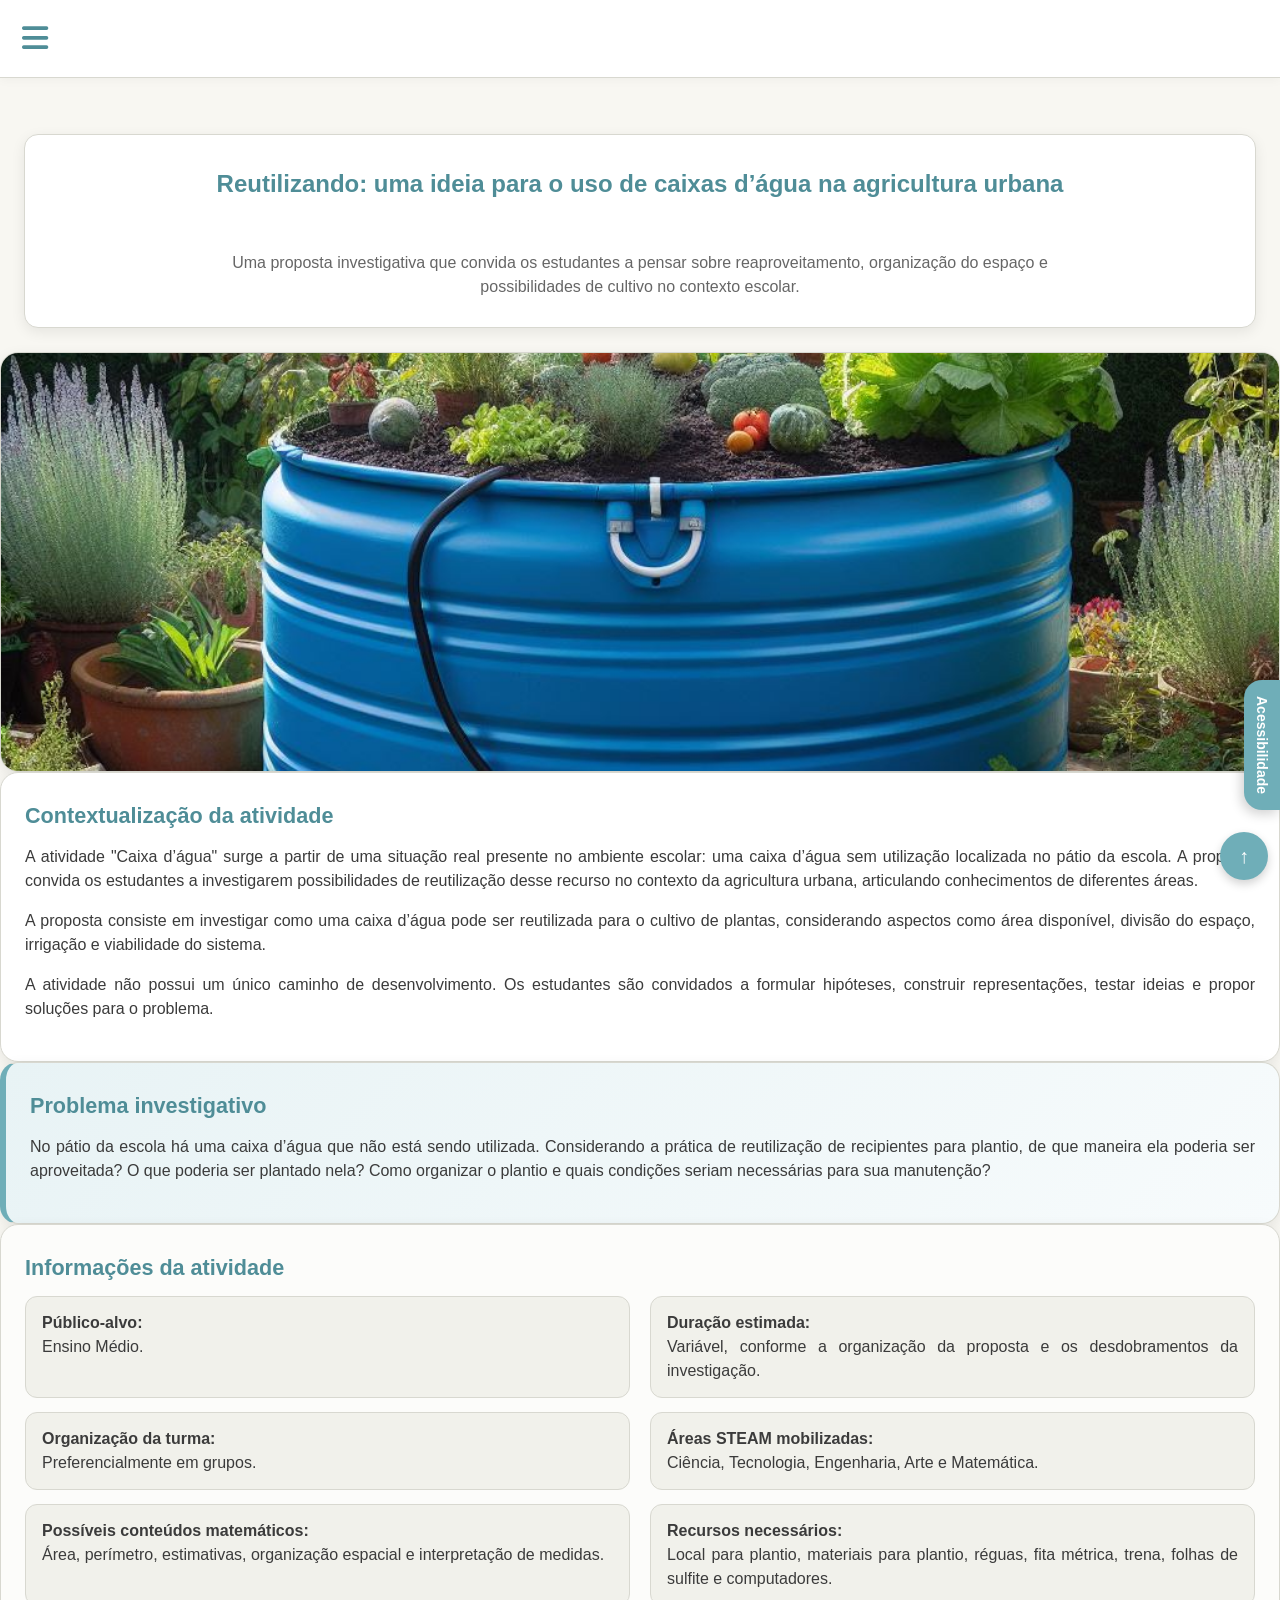
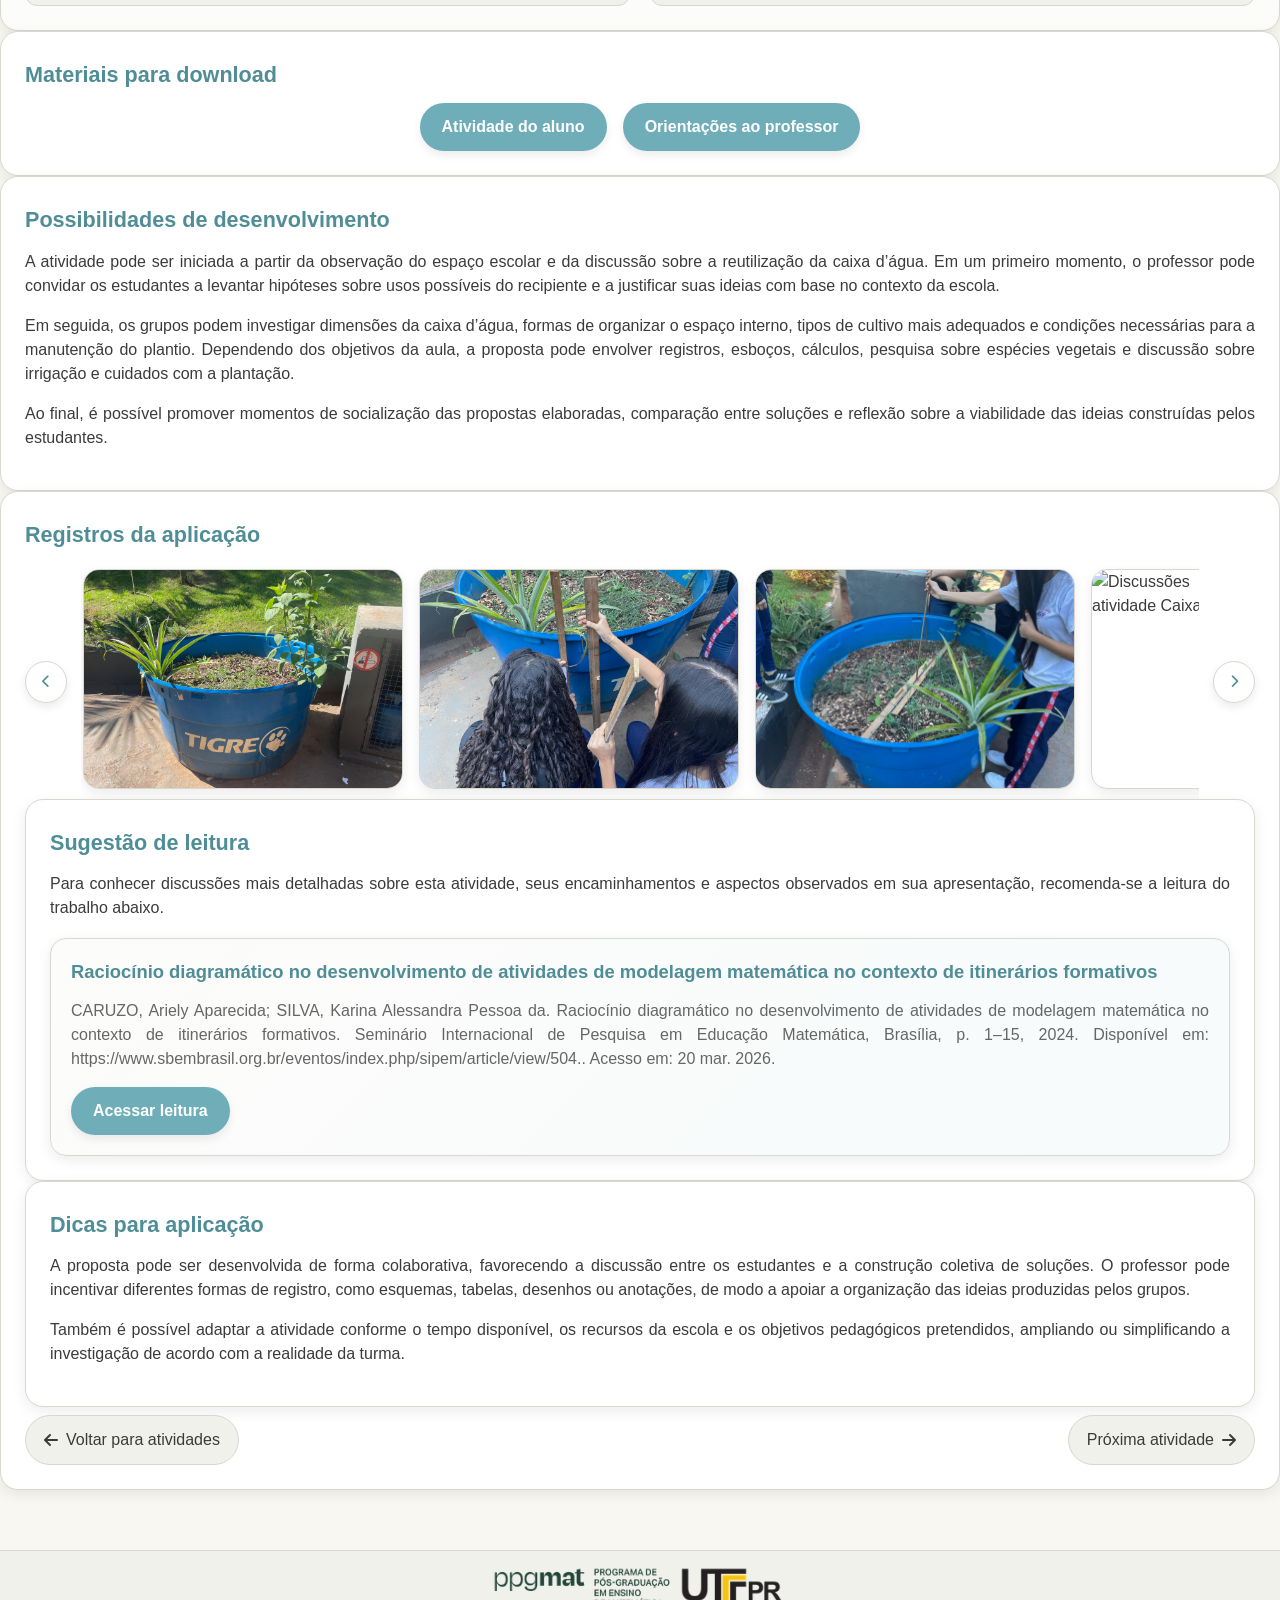
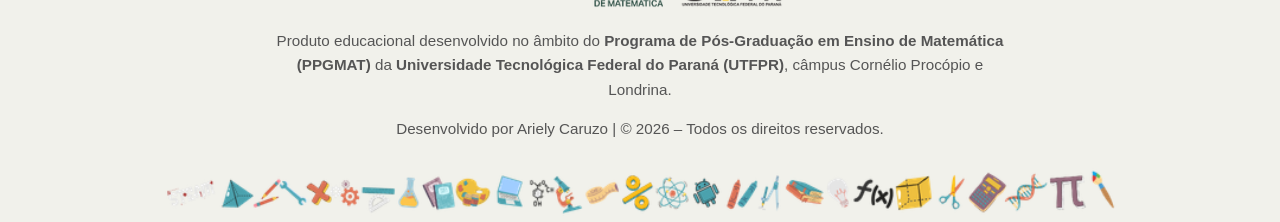
==== commit 313ed8cf: "Update atividade-caixa-dagua.html" ====
--- a/atividade-caixa-dagua.html
+++ b/atividade-caixa-dagua.html
@@ -5,8 +5,8 @@
   <meta name="viewport" content="width=device-width, initial-scale=1.0">
   <title>Atividade - Caixa d’Água</title>
 
+  <link rel="stylesheet" href="css/atividade.css">
   <link rel="stylesheet" href="css/style.css">
-  <link rel="stylesheet" href="css/atividade.css">
   <link rel="stylesheet" href="css/acessibilidade.css">
   <link rel="icon" type="image/png" sizes="160x160" href="img/favicon.png">
 
--- a/css/atividade.css
+++ b/css/atividade.css
@@ -1,7 +1,363 @@
-body {
-    background: #f8f7f2;
-}
-
-h1 {
-    color: #4f8d97;
-}
+/* =========================
+   PÁGINA DE ATIVIDADE
+========================= */
+
+.atividade-individual {
+    display: flex;
+    flex-direction: column;
+    gap: 22px;
+}
+
+.titulo-pagina-atividade {
+    text-align: center;
+    margin-bottom: 6px;
+}
+
+.titulo-pagina-atividade h1 {
+    font-size: 2rem;
+    color: var(--azul-escuro);
+    margin-bottom: 12px;
+    line-height: 1.3;
+}
+
+.subtitulo-atividade {
+    max-width: 850px;
+    margin: 0 auto;
+    color: var(--texto-suave);
+    font-size: 1.05rem;
+    text-align: center;
+    line-height: 1.6;
+}
+
+.atividade-capa {
+    width: 100%;
+    max-height: 420px;
+    object-fit: cover;
+    border-radius: 18px;
+    border: 1px solid var(--borda);
+    box-shadow: var(--sombra);
+}
+
+/* =========================
+   BLOCOS
+========================= */
+
+.bloco-destaque,
+.atividade-info,
+.downloads-atividade,
+.bloco-texto,
+.galeria-atividade {
+    padding: 24px;
+    background: var(--card);
+    border: 1px solid var(--borda);
+    border-radius: 18px;
+    box-shadow: var(--sombra);
+}
+
+.bloco-destaque {
+    background: linear-gradient(135deg, var(--azul-suave), #f7fbfc);
+    border-left: 6px solid var(--azul);
+}
+
+.bloco-destaque h2,
+.atividade-info h2,
+.downloads-atividade h2,
+.bloco-texto h2,
+.galeria-atividade h2 {
+    margin-bottom: 14px;
+    color: var(--azul-escuro);
+    font-size: 1.35rem;
+}
+
+.bloco-texto p + p,
+.bloco-destaque p + p {
+    margin-top: 14px;
+}
+
+.atividade-individual h2 {
+    scroll-margin-top: 110px;
+}
+
+/* =========================
+   INFORMAÇÕES
+========================= */
+
+.atividade-info {
+    background: #fcfcfa;
+}
+
+.info-grid {
+    display: grid;
+    grid-template-columns: 1fr 1fr;
+    gap: 14px 20px;
+    margin-top: 12px;
+}
+
+.info-grid div {
+    background: var(--fundo-secundario);
+    padding: 14px 16px;
+    border-radius: 12px;
+    border: 1px solid var(--borda);
+    color: var(--texto);
+    line-height: 1.5;
+}
+
+/* =========================
+   DOWNLOADS
+========================= */
+
+.downloads-botoes {
+    display: flex;
+    flex-wrap: wrap;
+    gap: 16px;
+    justify-content: center;
+    margin-top: 14px;
+}
+
+.btn-download {
+    display: inline-block;
+    padding: 12px 22px;
+    border-radius: 999px;
+    background-color: var(--azul);
+    color: #ffffff;
+    text-decoration: none;
+    font-weight: 600;
+    text-align: center;
+    transition: all 0.25s ease;
+    box-shadow: 0 4px 10px rgba(0, 0, 0, 0.08);
+}
+
+.btn-download:hover {
+    background-color: var(--azul-escuro);
+    color: #ffffff;
+    transform: translateY(-2px);
+    box-shadow: 0 6px 14px rgba(0, 0, 0, 0.15);
+}
+
+/* =========================
+   LEITURA COMPLEMENTAR
+========================= */
+
+.sugestao-leitura .leitura-box {
+    margin-top: 18px;
+    background: linear-gradient(135deg, #fcfcfa, #f7fbfc);
+    border: 1px solid var(--borda);
+    border-radius: 16px;
+    padding: 20px;
+    box-shadow: var(--sombra);
+}
+
+.sugestao-leitura .leitura-box h3 {
+    margin-top: 0;
+    margin-bottom: 10px;
+    color: var(--azul-escuro);
+    font-size: 1.15rem;
+    line-height: 1.4;
+}
+
+.sugestao-leitura .leitura-box p {
+    margin-bottom: 16px;
+    color: var(--texto-suave);
+}
+
+/* =========================
+   GALERIA DESLIZANTE
+========================= */
+
+.galeria-slider {
+    position: relative;
+    display: flex;
+    align-items: center;
+    gap: 14px;
+    margin-top: 16px;
+}
+
+.galeria-track {
+    display: flex;
+    gap: 16px;
+    overflow-x: auto;
+    scroll-behavior: smooth;
+    padding: 4px 2px 10px;
+    width: 100%;
+    scrollbar-width: thin;
+    scrollbar-color: var(--azul) var(--fundo-secundario);
+}
+
+.galeria-track::-webkit-scrollbar {
+    height: 10px;
+}
+
+.galeria-track::-webkit-scrollbar-track {
+    background: var(--fundo-secundario);
+    border-radius: 999px;
+}
+
+.galeria-track::-webkit-scrollbar-thumb {
+    background: var(--azul);
+    border-radius: 999px;
+}
+
+.galeria-track img {
+    flex: 0 0 auto;
+    width: 320px;
+    height: 220px;
+    object-fit: cover;
+    border-radius: 16px;
+    border: 1px solid var(--borda);
+    box-shadow: 0 4px 12px rgba(0, 0, 0, 0.08);
+    background: #ffffff;
+}
+
+.galeria-btn {
+    width: 42px;
+    height: 42px;
+    border: 1px solid var(--borda);
+    border-radius: 50%;
+    background: #ffffff;
+    color: var(--azul-escuro);
+    box-shadow: 0 4px 10px rgba(0, 0, 0, 0.08);
+    cursor: pointer;
+    display: flex;
+    align-items: center;
+    justify-content: center;
+    transition: all 0.25s ease;
+    flex-shrink: 0;
+}
+
+.galeria-btn:hover {
+    background: var(--azul-suave);
+    transform: translateY(-2px);
+}
+
+.legenda-galeria {
+    margin-top: 14px;
+    margin-bottom: 0;
+    color: var(--texto-suave);
+    font-size: 0.95rem;
+    text-align: center;
+    line-height: 1.5;
+}
+
+/* =========================
+   NAVEGAÇÃO FINAL
+========================= */
+
+.nav-paginas {
+    display: flex;
+    justify-content: space-between;
+    gap: 16px;
+    flex-wrap: wrap;
+    margin-top: 8px;
+}
+
+.nav-paginas a {
+    display: inline-flex;
+    align-items: center;
+    justify-content: center;
+    gap: 8px;
+    text-decoration: none;
+    background: var(--fundo-secundario);
+    border: 1px solid var(--borda);
+    border-radius: 999px;
+    padding: 12px 18px;
+    color: var(--texto);
+    font-weight: 500;
+    transition: all 0.25s ease;
+}
+
+.nav-paginas a:hover {
+    background: var(--azul-suave);
+    color: var(--azul-escuro);
+    transform: translateY(-2px);
+}
+
+/* =========================
+   RESPONSIVIDADE
+========================= */
+
+@media (max-width: 900px) {
+    .titulo-pagina-atividade h1 {
+        font-size: 1.75rem;
+    }
+
+    .subtitulo-atividade {
+        font-size: 1rem;
+    }
+
+    .info-grid {
+        grid-template-columns: 1fr;
+    }
+
+    .galeria-track img {
+        width: 280px;
+        height: 200px;
+    }
+
+    .atividade-capa {
+        max-height: 320px;
+    }
+}
+
+@media (max-width: 768px) {
+    .titulo-pagina-atividade h1 {
+        font-size: 1.55rem;
+    }
+
+    .subtitulo-atividade {
+        font-size: 0.98rem;
+    }
+
+    .bloco-destaque,
+    .atividade-info,
+    .downloads-atividade,
+    .bloco-texto,
+    .galeria-atividade {
+        padding: 18px;
+    }
+
+    .galeria-slider {
+        gap: 10px;
+    }
+
+    .galeria-btn {
+        width: 38px;
+        height: 38px;
+    }
+
+    .galeria-track img {
+        width: 240px;
+        height: 180px;
+    }
+
+    .sugestao-leitura .leitura-box {
+        padding: 18px;
+    }
+
+    .nav-paginas {
+        flex-direction: column;
+    }
+
+    .nav-paginas a,
+    .btn-download {
+        width: 100%;
+    }
+}
+
+@media (max-width: 480px) {
+    .titulo-pagina-atividade h1 {
+        font-size: 1.4rem;
+    }
+
+    .subtitulo-atividade {
+        font-size: 0.95rem;
+    }
+
+    .galeria-track img {
+        width: 210px;
+        height: 160px;
+    }
+
+    .legenda-galeria {
+        font-size: 0.92rem;
+    }
+}
--- a/css/style.css
+++ b/css/style.css
@@ -206,7 +206,6 @@
     border-radius: var(--raio);
     box-shadow: var(--sombra);
     line-height: 1.5;
-
 }
 
 .shortcuts {
@@ -238,8 +237,8 @@
 }
 
 .imagem-teoria img {
-   display: block;
-   margin: 0 auto;
+    display: block;
+    margin: 0 auto;
     max-width: 700px;
     width: 100%;
 }
@@ -248,7 +247,7 @@
     font-size: 0.9rem;
     color: #555;
     margin-top: 8px;
-   text-aling:center;
+    text-align: center;
 }
 
 /* =========================
@@ -315,272 +314,9 @@
     margin-top: 28px;
 }
 
-/* =========================
-   TÍTULO E SUBTÍTULO DA ATIVIDADE
-========================= */
-
-.titulo-pagina-atividade {
-    text-align: center;
-    margin-bottom: 18px;
-}
-
-.titulo-pagina-atividade h1 {
-    font-size: 2rem;
-    color: var(--azul-escuro);
-    margin-bottom: 12px;
-    line-height: 1.3;
-}
-
-.subtitulo-atividade {
-    max-width: 850px;
-    margin: 0 auto 8px auto;
-    color: var(--texto-suave);
-    font-size: 1.05rem;
-    text-align: center;
-    line-height: 1.6;
-}
-
-/* =========================
-   BLOCO DE LEITURA
-========================= */
-
-.sugestao-leitura .leitura-box {
-    margin-top: 18px;
-    background: linear-gradient(135deg, #fcfcfa, #f7fbfc);
-    border: 1px solid var(--borda);
-    border-radius: 16px;
-    padding: 20px;
-    box-shadow: var(--sombra);
-}
-
-.sugestao-leitura .leitura-box h3 {
-    margin-top: 0;
-    margin-bottom: 10px;
-    color: var(--azul-escuro);
-    font-size: 1.15rem;
-    line-height: 1.4;
-}
-
-.sugestao-leitura .leitura-box p {
-    margin-bottom: 16px;
-    color: var(--texto-suave);
-}
-
-/* =========================
-   GALERIA DESLIZANTE
-========================= */
-
-.galeria-slider {
-    position: relative;
-    display: flex;
-    align-items: center;
-    gap: 14px;
-    margin-top: 16px;
-}
-
-.galeria-track {
-    display: flex;
-    gap: 16px;
-    overflow-x: auto;
-    scroll-behavior: smooth;
-    padding: 4px 2px 10px;
-    width: 100%;
-    scrollbar-width: thin;
-    scrollbar-color: var(--azul) var(--fundo-secundario);
-}
-
-.galeria-track::-webkit-scrollbar {
-    height: 10px;
-}
-
-.galeria-track::-webkit-scrollbar-track {
-    background: var(--fundo-secundario);
-    border-radius: 999px;
-}
-
-.galeria-track::-webkit-scrollbar-thumb {
-    background: var(--azul);
-    border-radius: 999px;
-}
-
-.galeria-track img {
-    flex: 0 0 auto;
-    width: 320px;
-    height: 220px;
-    object-fit: cover;
-    border-radius: 16px;
-    border: 1px solid var(--borda);
-    box-shadow: 0 4px 12px rgba(0, 0, 0, 0.08);
-    background: #ffffff;
-}
-
-.galeria-btn {
-    width: 42px;
-    height: 42px;
-    border: none;
-    border-radius: 50%;
-    background: #ffffff;
-    color: var(--azul-escuro);
-    border: 1px solid var(--borda);
-    box-shadow: 0 4px 10px rgba(0, 0, 0, 0.08);
-    cursor: pointer;
-    display: flex;
-    align-items: center;
-    justify-content: center;
-    transition: all 0.25s ease;
-    flex-shrink: 0;
-}
-
-.galeria-btn:hover {
-    background: var(--azul-suave);
-    transform: translateY(-2px);
-}
-
-.legenda-galeria {
-    margin-top: 14px;
-    margin-bottom: 0;
-    color: var(--texto-suave);
-    font-size: 0.95rem;
-    text-align: center;
-    line-height: 1.5;
-}
-
-/* =========================
-   AJUSTES DE BLOCOS DA ATIVIDADE
-========================= */
-
-.atividade-individual .bloco-texto,
-.atividade-individual .bloco-destaque,
-.atividade-individual .atividade-info,
-.atividade-individual .downloads-atividade,
-.atividade-individual .galeria-atividade {
-    margin-top: 6px;
-}
-
-.atividade-individual .bloco-texto p + p,
-.atividade-individual .bloco-destaque p + p {
-    margin-top: 14px;
-}
-
-.atividade-individual h2 {
-    scroll-margin-top: 110px;
-}
-
-/* =========================
-   NAVEGAÇÃO ENTRE PÁGINAS
-========================= */
-
-.nav-paginas {
-    display: flex;
-    justify-content: space-between;
-    gap: 16px;
-    flex-wrap: wrap;
-    margin-top: 10px;
-}
-
-.nav-paginas a {
-    display: inline-flex;
-    align-items: center;
-    gap: 8px;
-    text-decoration: none;
-    background: var(--fundo-secundario);
-    border: 1px solid var(--borda);
-    border-radius: 999px;
-    padding: 12px 18px;
-    color: var(--texto);
-    font-weight: 500;
-    transition: all 0.25s ease;
-}
-
-.nav-paginas a:hover {
-    background: var(--azul-suave);
-    color: var(--azul-escuro);
-    transform: translateY(-2px);
-}
-
-/* =========================
-   RESPONSIVIDADE
-========================= */
-
-@media (max-width: 900px) {
-    .titulo-pagina-atividade h1 {
-        font-size: 1.75rem;
-    }
-
-    .subtitulo-atividade {
-        font-size: 1rem;
-    }
-
-    .galeria-track img {
-        width: 280px;
-        height: 200px;
-    }
-}
-
-@media (max-width: 768px) {
-    .titulo-pagina-atividade {
-        margin-bottom: 16px;
-    }
-
-    .titulo-pagina-atividade h1 {
-        font-size: 1.55rem;
-    }
-
-    .subtitulo-atividade {
-        text-align: center;
-        font-size: 0.98rem;
-    }
-
-    .galeria-slider {
-        gap: 10px;
-    }
-
-    .galeria-btn {
-        width: 38px;
-        height: 38px;
-    }
-
-    .galeria-track img {
-        width: 240px;
-        height: 180px;
-    }
-
-    .sugestao-leitura .leitura-box {
-        padding: 18px;
-    }
-
-    .nav-paginas {
-        flex-direction: column;
-    }
-
-    .nav-paginas a {
-        width: 100%;
-        justify-content: center;
-    }
-}
-
-@media (max-width: 480px) {
-    .titulo-pagina-atividade h1 {
-        font-size: 1.4rem;
-    }
-
-    .subtitulo-atividade {
-        font-size: 0.95rem;
-    }
-
-    .galeria-track img {
-        width: 210px;
-        height: 160px;
-    }
-
-    .legenda-galeria {
-        font-size: 0.92rem;
-    }
-}
 /* =====================
    RODAPÉ
 ===================== */
-
 .footer {
     margin-top: 60px;
     background: #f1f1eb;
@@ -624,32 +360,23 @@
 }
 
 /* BOTÃO VOLTAR AO TOPO */
-
 #btn-topo {
     position: fixed;
-    right: 12px;      /* alinhado com acessibilidade */
-    bottom: 20px;     /* abaixo do botão de acessibilidade */
-
+    right: 12px;
+    bottom: 20px;
     width: 48px;
     height: 48px;
-
     background-color: #6faeb8;
     color: #ffffff;
-
     border: none;
     border-radius: 50%;
-
     font-size: 20px;
     cursor: pointer;
-
     display: flex;
     align-items: center;
     justify-content: center;
-
     box-shadow: 0 4px 10px rgba(0,0,0,0.18);
-
     transition: all 0.25s ease;
-
     z-index: 9998;
 }
 
@@ -658,24 +385,9 @@
     transform: translateY(-2px);
 }
 
-@media (max-width: 768px) {
-    #btn-topo {
-        right: 95px;
-        bottom: 95px;
-        width: 42px;
-        height: 42px;
-        font-size: 18px;
-    }
-
-    .acessibilidade {
-        bottom: 60px;
-    }
-}
-
 /* =========================
    PADRÃO VISUAL DAS PÁGINAS INTERNAS
 ========================= */
-
 .titulo-pagina {
     text-align: center;
     margin-bottom: 26px;
@@ -786,29 +498,6 @@
     transform: translateY(-2px);
 }
 
-.nav-paginas {
-    display: flex;
-    justify-content: space-between;
-    gap: 16px;
-    margin-top: 30px;
-    flex-wrap: wrap;
-}
-
-.nav-paginas a {
-    text-decoration: none;
-    background: var(--fundo-secundario);
-    border: 1px solid var(--borda);
-    border-radius: 999px;
-    padding: 10px 16px;
-    color: var(--texto);
-    transition: all 0.25s ease;
-}
-
-.nav-paginas a:hover {
-    background: var(--azul-suave);
-    color: var(--azul-escuro);
-}
-
 .card-contato {
     background: var(--fundo-secundario);
     border: 1px solid var(--borda);
@@ -823,24 +512,6 @@
 
 .card-contato p:last-child {
     margin-bottom: 0;
-}
-
-@media (max-width: 768px) {
-    .titulo-pagina h1 {
-        font-size: 1.7rem;
-    }
-
-    .titulo-pagina p {
-        font-size: 1rem;
-    }
-
-    .secao-topo {
-        padding: 14px 16px;
-    }
-
-    .secao-corpo {
-        padding: 18px;
-    }
 }
 
 /* =========================
@@ -938,7 +609,6 @@
 /* =========================
    FORMULÁRIO DE CONTATO
 ========================= */
-
 .bloco-formulario {
     margin-top: 34px;
 }
@@ -1036,21 +706,9 @@
     color: var(--texto-suave);
 }
 
-@media (max-width: 768px) {
-    .form-contato {
-        padding: 20px;
-    }
-
-    .btn-enviar-mensagem {
-        width: 100%;
-        align-self: stretch;
-    }
-}
-
 /* =========================
    BOTÃO VOLTAR AO INÍCIO
 ========================= */
-
 .voltar-inicio-container {
     display: flex;
     justify-content: center;
@@ -1079,7 +737,6 @@
 /* =========================
    COMPARTILHAMENTO (HOME)
 ========================= */
-
 .compartilhar-home {
     max-width: 1200px;
     margin: 50px auto 50px auto;
@@ -1108,8 +765,6 @@
     font-size: 1rem;
     line-height: 1.6;
 }
-
-/* BOTÕES */
 
 .botoes-compartilhar {
     display: flex;
@@ -1126,13 +781,15 @@
     gap: 10px;
     padding: 12px 22px;
     border-radius: 999px;
-    border: none;
+    border: 1px solid var(--borda);
     text-decoration: none;
     font-weight: 600;
     font-size: 0.95rem;
     cursor: pointer;
     transition: all 0.25s ease;
     box-shadow: 0 4px 12px rgba(0, 0, 0, 0.10);
+    background: #ffffff;
+    color: var(--texto);
 }
 
 .btn-compartilhar:hover {
@@ -1154,32 +811,6 @@
     display: block;
 }
 
-.btn-compartilhar.whatsapp {
-    background: #ffffff;
-    color: var(--texto);
-    border: 1px solid var(--borda);
-}
-
-.btn-compartilhar.email {
-    background: #ffffff;
-    color: var(--texto);
-    border: 1px solid var(--borda);
-}
-
-.btn-compartilhar.copiar {
-    background: #ffffff;
-    color: var(--texto);
-    border: 1px solid var(--borda);
-}
-
-.btn-compartilhar.nativo {
-    background: #ffffff;
-    color: var(--texto);
-    border: 1px solid var(--borda);
-}
-
-/* MENSAGEM */
-
 .mensagem-copiado {
     text-align: center;
     margin-top: 14px;
@@ -1188,8 +819,6 @@
     min-height: 20px;
 }
 
-/* QR CODE */
-
 .area-qrcode {
     margin-top: 30px;
     padding: 24px;
@@ -1228,36 +857,8 @@
     box-shadow: 0 4px 12px rgba(0, 0, 0, 0.08);
 }
 
-/* RESPONSIVO */
-
-@media (max-width: 768px) {
-    .compartilhar-home {
-        margin: 30px 16px 35px 16px;
-        border-radius: 18px;
-    }
-
-    .compartilhar-home .secao-corpo {
-        padding: 22px 18px 24px;
-    }
-
-    .botoes-compartilhar {
-        flex-direction: column;
-        align-items: stretch;
-    }
-
-    .btn-compartilhar {
-        width: 100%;
-        justify-content: center;
-    }
-
-    .qrcode-box img {
-        width: 160px;
-        height: 160px;
-    }
-}
-
-/* =========================
-   RESPONSIVIDADE
+/* =========================
+   RESPONSIVIDADE GLOBAL
 ========================= */
 @media (max-width: 1024px) {
     .main-area {
@@ -1287,22 +888,6 @@
     .atividades-grid {
         grid-template-columns: 1fr;
     }
-
-    .atividade-individual h1 {
-        font-size: 1.7rem;
-    }
-
-    .info-grid {
-        grid-template-columns: 1fr;
-    }
-
-    .galeria-grid {
-        grid-template-columns: 1fr;
-    }
-
-    .atividade-capa {
-        max-height: 320px;
-    }
 }
 
 @media (max-width: 768px) {
@@ -1333,55 +918,85 @@
         left: -270px;
     }
 
-    .botao-acessibilidade {
+    #botao-acessibilidade {
         padding: 10px 14px;
         font-size: 14px;
     }
 
-    .opcoes-acessibilidade button {
+    #opcoes-acessibilidade button {
         padding: 9px 10px;
         font-size: 14px;
     }
 
-   .autora-topo {
-       flex-direction: column;
-       align-items: center;
-       text-align: center;
-   }
-   
-   .autora-info {
-       width: 100%;
-   }
-   
-   .btn-enviar-mensagem {
-       width: 100%;
-   } 
-}
-
-@media (max-width: 600px) {
-    .atividade-individual h1 {
-        font-size: 1.45rem;
-    }
-
-    .atividade-individual > p:first-of-type {
+    #btn-topo {
+        right: 95px;
+        bottom: 95px;
+        width: 42px;
+        height: 42px;
+        font-size: 18px;
+    }
+
+    .acessibilidade {
+        bottom: 60px;
+    }
+
+    .titulo-pagina h1 {
+        font-size: 1.7rem;
+    }
+
+    .titulo-pagina p {
         font-size: 1rem;
-        text-align: left;
-    }
-
-    .bloco-destaque,
-    .atividade-info,
-    .downloads-atividade,
-    .bloco-texto,
-    .galeria-atividade {
+    }
+
+    .secao-topo {
+        padding: 14px 16px;
+    }
+
+    .secao-corpo {
         padding: 18px;
     }
 
-    .btn-download {
+    .autora-topo {
+        flex-direction: column;
+        align-items: center;
+        text-align: center;
+    }
+
+    .autora-info {
         width: 100%;
     }
 
-    .galeria-grid img {
-        height: auto;
+    .form-contato {
+        padding: 20px;
+    }
+
+    .btn-enviar-mensagem {
+        width: 100%;
+        align-self: stretch;
+    }
+
+    .compartilhar-home {
+        margin: 30px 16px 35px 16px;
+        border-radius: 18px;
+    }
+
+    .compartilhar-home .secao-corpo {
+        padding: 22px 18px 24px;
+    }
+
+    .botoes-compartilhar {
+        flex-direction: column;
+        align-items: stretch;
+    }
+
+    .btn-compartilhar {
+        width: 100%;
+        justify-content: center;
+    }
+
+    .qrcode-box img {
+        width: 160px;
+        height: 160px;
     }
 }
 
@@ -1407,15 +1022,4 @@
     .shortcut-title {
         font-size: 15px;
     }
-
-    .btn-enviar {
-        width: 100%;
-        justify-content: center;
-    }
-
-    .compartilhar {
-        justify-content: center;
-        flex-wrap: wrap;
-        text-align: center;
-    }
-}
+}
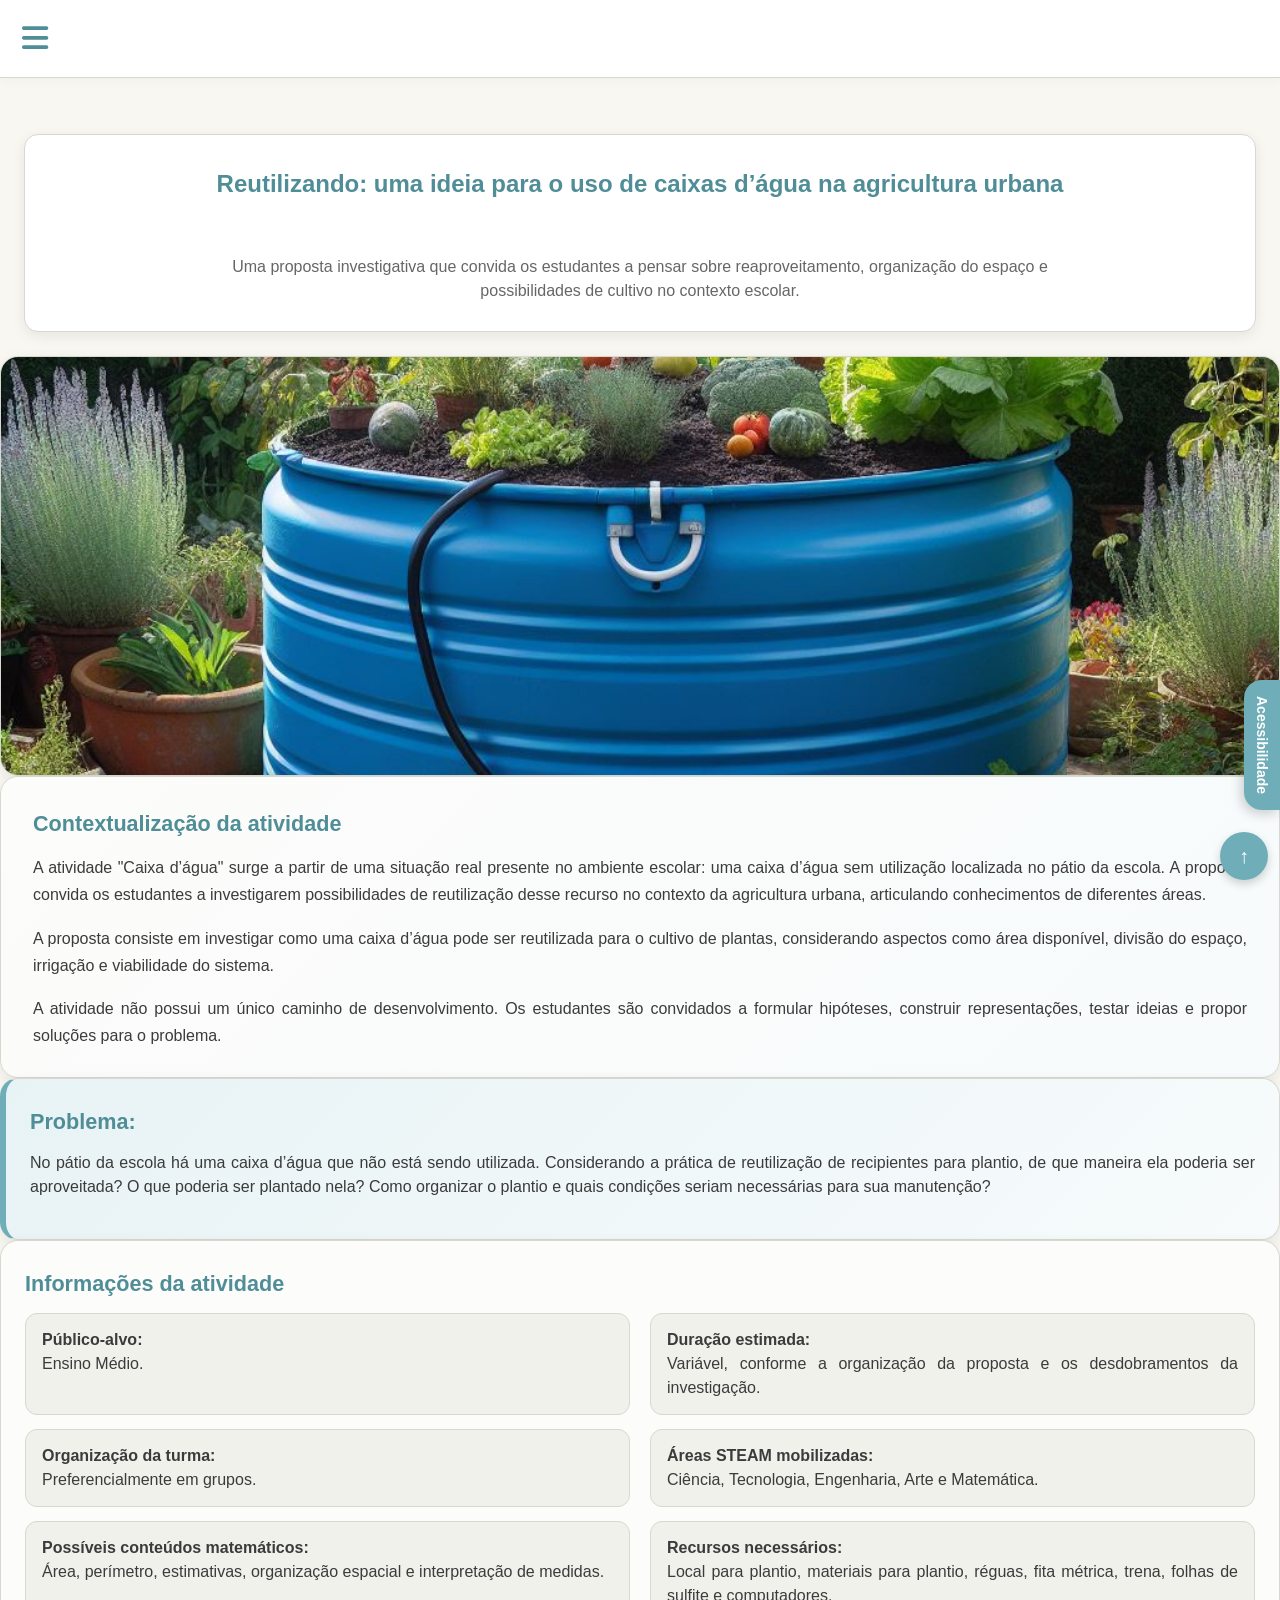
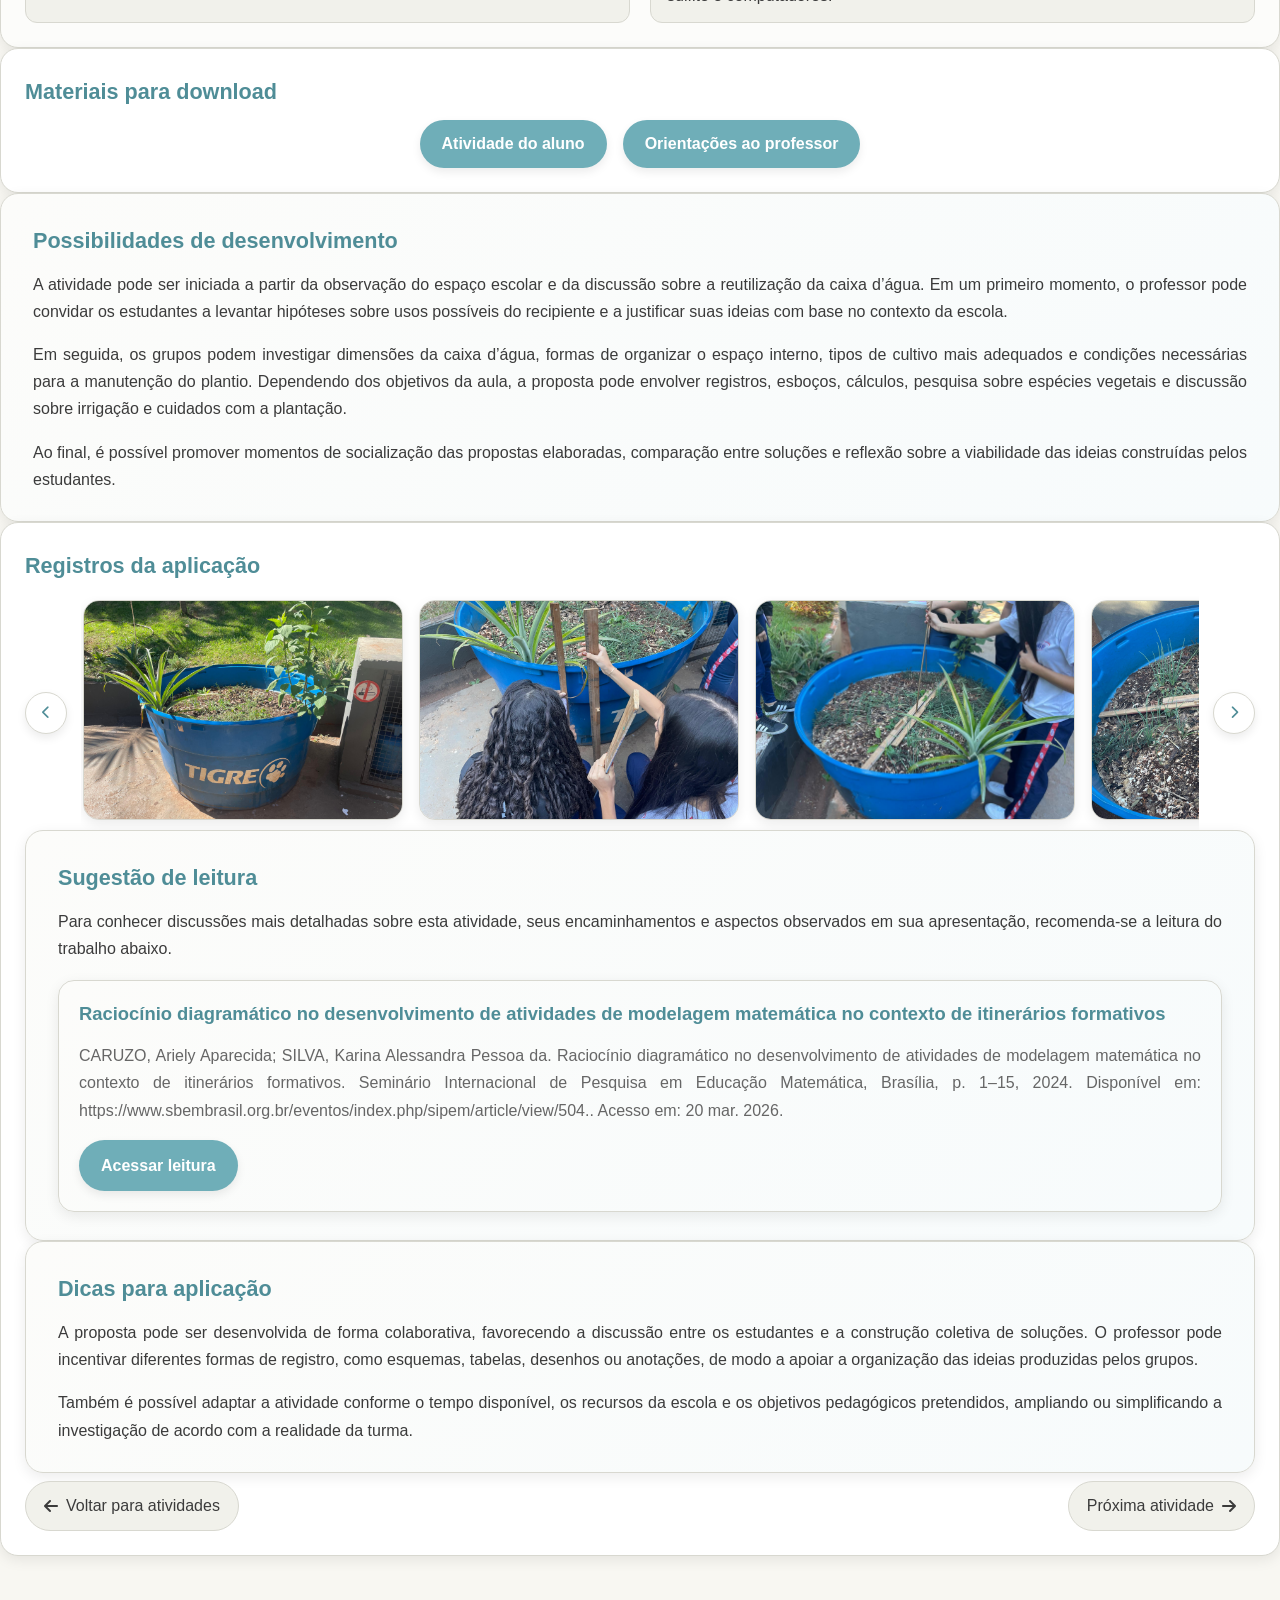
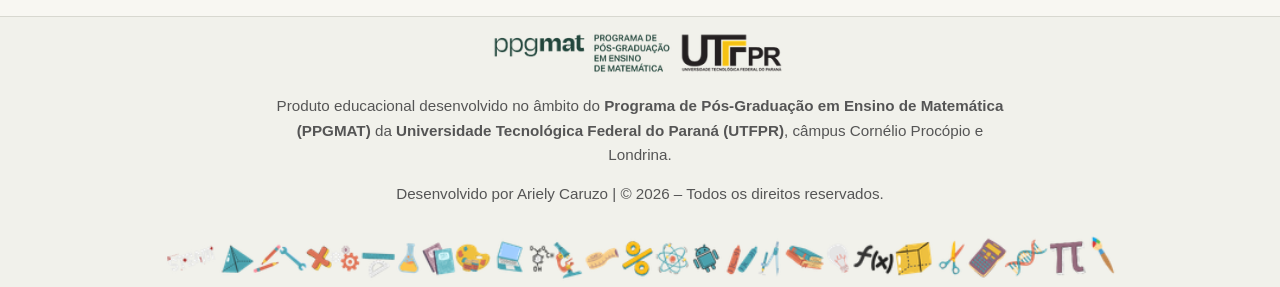
==== commit 4c0881aa: "Update atividade-caixa-dagua.html" ====
--- a/atividade-caixa-dagua.html
+++ b/atividade-caixa-dagua.html
@@ -5,7 +5,6 @@
   <meta name="viewport" content="width=device-width, initial-scale=1.0">
   <title>Atividade - Caixa d’Água</title>
 
-  <link rel="stylesheet" href="css/atividade.css">
   <link rel="stylesheet" href="css/style.css">
   <link rel="stylesheet" href="css/acessibilidade.css">
   <link rel="icon" type="image/png" sizes="160x160" href="img/favicon.png">
@@ -79,7 +78,7 @@
         </div>
 
         <div class="bloco-destaque">
-          <h2>Problema investigativo</h2>
+          <h2>Problema:</h2>
           <p>
             No pátio da escola há uma caixa d’água que não está sendo utilizada. Considerando a prática
             de reutilização de recipientes para plantio, de que maneira ela poderia ser aproveitada?
--- a/css/style.css
+++ b/css/style.css
@@ -312,6 +312,403 @@
 
 .texto-final-atividades {
     margin-top: 28px;
+}
+
+/* =========================
+   PÁGINA DE ATIVIDADE
+========================= */
+
+.atividade-individual {
+    display: flex;
+    flex-direction: column;
+    gap: 22px;
+}
+
+.titulo-pagina-atividade {
+    text-align: center;
+    margin-bottom: 6px;
+}
+
+.titulo-pagina-atividade h1 {
+    font-size: 2rem;
+    color: var(--azul-escuro);
+    margin-bottom: 12px;
+    line-height: 1.3;
+}
+
+.subtitulo-atividade {
+    max-width: 850px;
+    margin: 0 auto;
+    color: var(--texto-suave);
+    font-size: 1.05rem;
+    text-align: center;
+    line-height: 1.6;
+}
+
+.atividade-capa {
+    width: 100%;
+    max-height: 420px;
+    object-fit: cover;
+    border-radius: 18px;
+    border: 1px solid var(--borda);
+    box-shadow: var(--sombra);
+}
+
+/* =========================
+   BLOCOS
+========================= */
+
+.bloco-destaque,
+.atividade-info,
+.downloads-atividade,
+.bloco-texto,
+.galeria-atividade {
+    padding: 24px;
+    background: var(--card);
+    border: 1px solid var(--borda);
+    border-radius: 18px;
+    box-shadow: var(--sombra);
+}
+
+.bloco-destaque {
+    background: linear-gradient(135deg, var(--azul-suave), #f7fbfc);
+    border-left: 6px solid var(--azul);
+}
+
+.bloco-destaque h2,
+.atividade-info h2,
+.downloads-atividade h2,
+.bloco-texto h2,
+.galeria-atividade h2 {
+    margin-bottom: 14px;
+    color: var(--azul-escuro);
+    font-size: 1.35rem;
+}
+
+.bloco-texto p + p,
+.bloco-destaque p + p {
+    margin-top: 14px;
+}
+
+.atividade-individual h2 {
+    scroll-margin-top: 110px;
+}
+
+/* =========================
+   INFORMAÇÕES
+========================= */
+
+.atividade-info {
+    background: #fcfcfa;
+}
+
+.info-grid {
+    display: grid;
+    grid-template-columns: 1fr 1fr;
+    gap: 14px 20px;
+    margin-top: 12px;
+}
+
+.info-grid div {
+    background: var(--fundo-secundario);
+    padding: 14px 16px;
+    border-radius: 12px;
+    border: 1px solid var(--borda);
+    color: var(--texto);
+    line-height: 1.5;
+}
+
+/* =========================
+   DOWNLOADS
+========================= */
+
+.downloads-botoes {
+    display: flex;
+    flex-wrap: wrap;
+    gap: 16px;
+    justify-content: center;
+    margin-top: 14px;
+}
+
+.btn-download {
+    display: inline-block;
+    padding: 12px 22px;
+    border-radius: 999px;
+    background-color: var(--azul);
+    color: #ffffff;
+    text-decoration: none;
+    font-weight: 600;
+    text-align: center;
+    transition: all 0.25s ease;
+    box-shadow: 0 4px 10px rgba(0, 0, 0, 0.08);
+}
+
+.btn-download:hover {
+    background-color: var(--azul-escuro);
+    color: #ffffff;
+    transform: translateY(-2px);
+    box-shadow: 0 6px 14px rgba(0, 0, 0, 0.15);
+}
+
+/* =========================
+   LEITURA COMPLEMENTAR
+========================= */
+
+.sugestao-leitura .leitura-box {
+    margin-top: 18px;
+    background: linear-gradient(135deg, #fcfcfa, #f7fbfc);
+    border: 1px solid var(--borda);
+    border-radius: 16px;
+    padding: 20px;
+    box-shadow: var(--sombra);
+}
+
+.sugestao-leitura .leitura-box h3 {
+    margin-top: 0;
+    margin-bottom: 10px;
+    color: var(--azul-escuro);
+    font-size: 1.15rem;
+    line-height: 1.4;
+}
+
+.sugestao-leitura .leitura-box p {
+    margin-bottom: 16px;
+    color: var(--texto-suave);
+}
+
+/* =========================
+   GALERIA DESLIZANTE
+========================= */
+
+.galeria-slider {
+    position: relative;
+    display: flex;
+    align-items: center;
+    gap: 14px;
+    margin-top: 16px;
+}
+
+.galeria-track {
+    display: flex;
+    gap: 16px;
+    overflow-x: auto;
+    scroll-behavior: smooth;
+    padding: 4px 2px 10px;
+    width: 100%;
+    scrollbar-width: thin;
+    scrollbar-color: var(--azul) var(--fundo-secundario);
+}
+
+.galeria-track::-webkit-scrollbar {
+    height: 10px;
+}
+
+.galeria-track::-webkit-scrollbar-track {
+    background: var(--fundo-secundario);
+    border-radius: 999px;
+}
+
+.galeria-track::-webkit-scrollbar-thumb {
+    background: var(--azul);
+    border-radius: 999px;
+}
+
+.galeria-track img {
+    flex: 0 0 auto;
+    width: 320px;
+    height: 220px;
+    object-fit: cover;
+    border-radius: 16px;
+    border: 1px solid var(--borda);
+    box-shadow: 0 4px 12px rgba(0, 0, 0, 0.08);
+    background: #ffffff;
+}
+
+.galeria-btn {
+    width: 42px;
+    height: 42px;
+    border: 1px solid var(--borda);
+    border-radius: 50%;
+    background: #ffffff;
+    color: var(--azul-escuro);
+    box-shadow: 0 4px 10px rgba(0, 0, 0, 0.08);
+    cursor: pointer;
+    display: flex;
+    align-items: center;
+    justify-content: center;
+    transition: all 0.25s ease;
+    flex-shrink: 0;
+}
+
+.galeria-btn:hover {
+    background: var(--azul-suave);
+    transform: translateY(-2px);
+}
+
+.legenda-galeria {
+    margin-top: 14px;
+    margin-bottom: 0;
+    color: var(--texto-suave);
+    font-size: 0.95rem;
+    text-align: center;
+    line-height: 1.5;
+}
+
+/* =========================
+   NAVEGAÇÃO FINAL
+========================= */
+
+.nav-paginas {
+    display: flex;
+    justify-content: space-between;
+    gap: 16px;
+    flex-wrap: wrap;
+    margin-top: 8px;
+}
+
+.nav-paginas a {
+    display: inline-flex;
+    align-items: center;
+    justify-content: center;
+    gap: 8px;
+    text-decoration: none;
+    background: var(--fundo-secundario);
+    border: 1px solid var(--borda);
+    border-radius: 999px;
+    padding: 12px 18px;
+    color: var(--texto);
+    font-weight: 500;
+    transition: all 0.25s ease;
+}
+
+.nav-paginas a:hover {
+    background: var(--azul-suave);
+    color: var(--azul-escuro);
+    transform: translateY(-2px);
+}
+
+/* =========================
+   RESPONSIVIDADE
+========================= */
+
+@media (max-width: 900px) {
+    .titulo-pagina-atividade h1 {
+        font-size: 1.75rem;
+    }
+
+    .subtitulo-atividade {
+        font-size: 1rem;
+    }
+
+    .info-grid {
+        grid-template-columns: 1fr;
+    }
+
+    .galeria-track img {
+        width: 280px;
+        height: 200px;
+    }
+
+    .atividade-capa {
+        max-height: 320px;
+    }
+}
+
+@media (max-width: 768px) {
+    .titulo-pagina-atividade h1 {
+        font-size: 1.55rem;
+    }
+
+    .subtitulo-atividade {
+        font-size: 0.98rem;
+    }
+
+    .bloco-destaque,
+    .atividade-info,
+    .downloads-atividade,
+    .bloco-texto,
+    .galeria-atividade {
+        padding: 18px;
+    }
+
+    .galeria-slider {
+        gap: 10px;
+    }
+
+    .galeria-btn {
+        width: 38px;
+        height: 38px;
+    }
+
+    .galeria-track img {
+        width: 240px;
+        height: 180px;
+    }
+
+    .sugestao-leitura .leitura-box {
+        padding: 18px;
+    }
+
+    .nav-paginas {
+        flex-direction: column;
+    }
+
+    .nav-paginas a,
+    .btn-download {
+        width: 100%;
+    }
+}
+
+@media (max-width: 480px) {
+    .titulo-pagina-atividade h1 {
+        font-size: 1.4rem;
+    }
+
+    .subtitulo-atividade {
+        font-size: 0.95rem;
+    }
+
+    .galeria-track img {
+        width: 210px;
+        height: 160px;
+    }
+
+    .legenda-galeria {
+        font-size: 0.92rem;
+    }
+}
+
+/* =========================
+   AJUSTE DE ESPAÇAMENTO - TEXTO
+========================= */
+
+.bloco-texto {
+    padding: 28px 32px;
+    background: linear-gradient(135deg, #fcfcfa, #f7fbfc);
+    border: 1px solid var(--borda);
+    border-radius: 18px;
+    box-shadow: var(--sombra);
+    line-height: 1.7;
+}
+
+.bloco-texto h2 {
+    margin-bottom: 16px;
+    color: var(--azul-escuro);
+    font-size: 1.35rem;
+}
+
+.bloco-texto p {
+    margin-bottom: 16px;
+    text-align: justify;
+}
+
+.bloco-texto p:last-child {
+    margin-bottom: 0;
+}
+
+/* Espaçamento entre blocos */
+.atividade-individual {
+    gap: 26px;
 }
 
 /* =====================
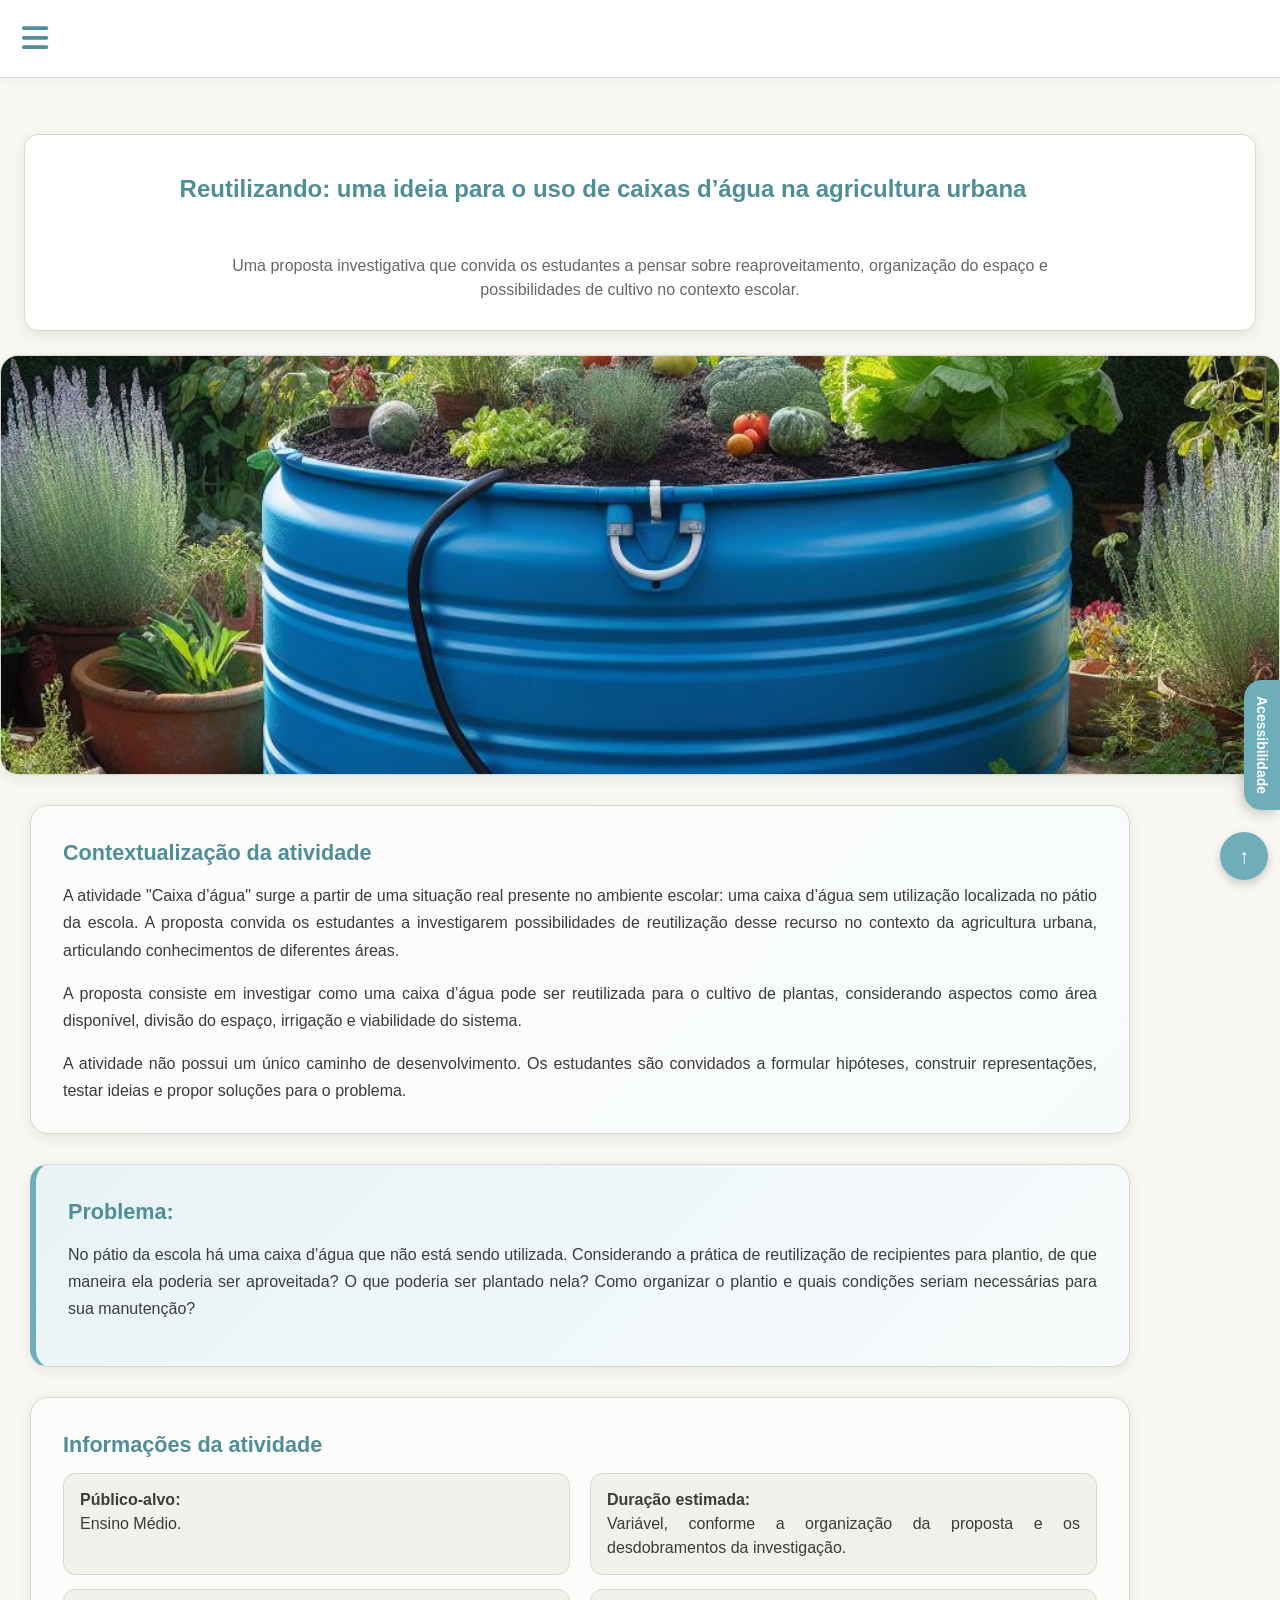
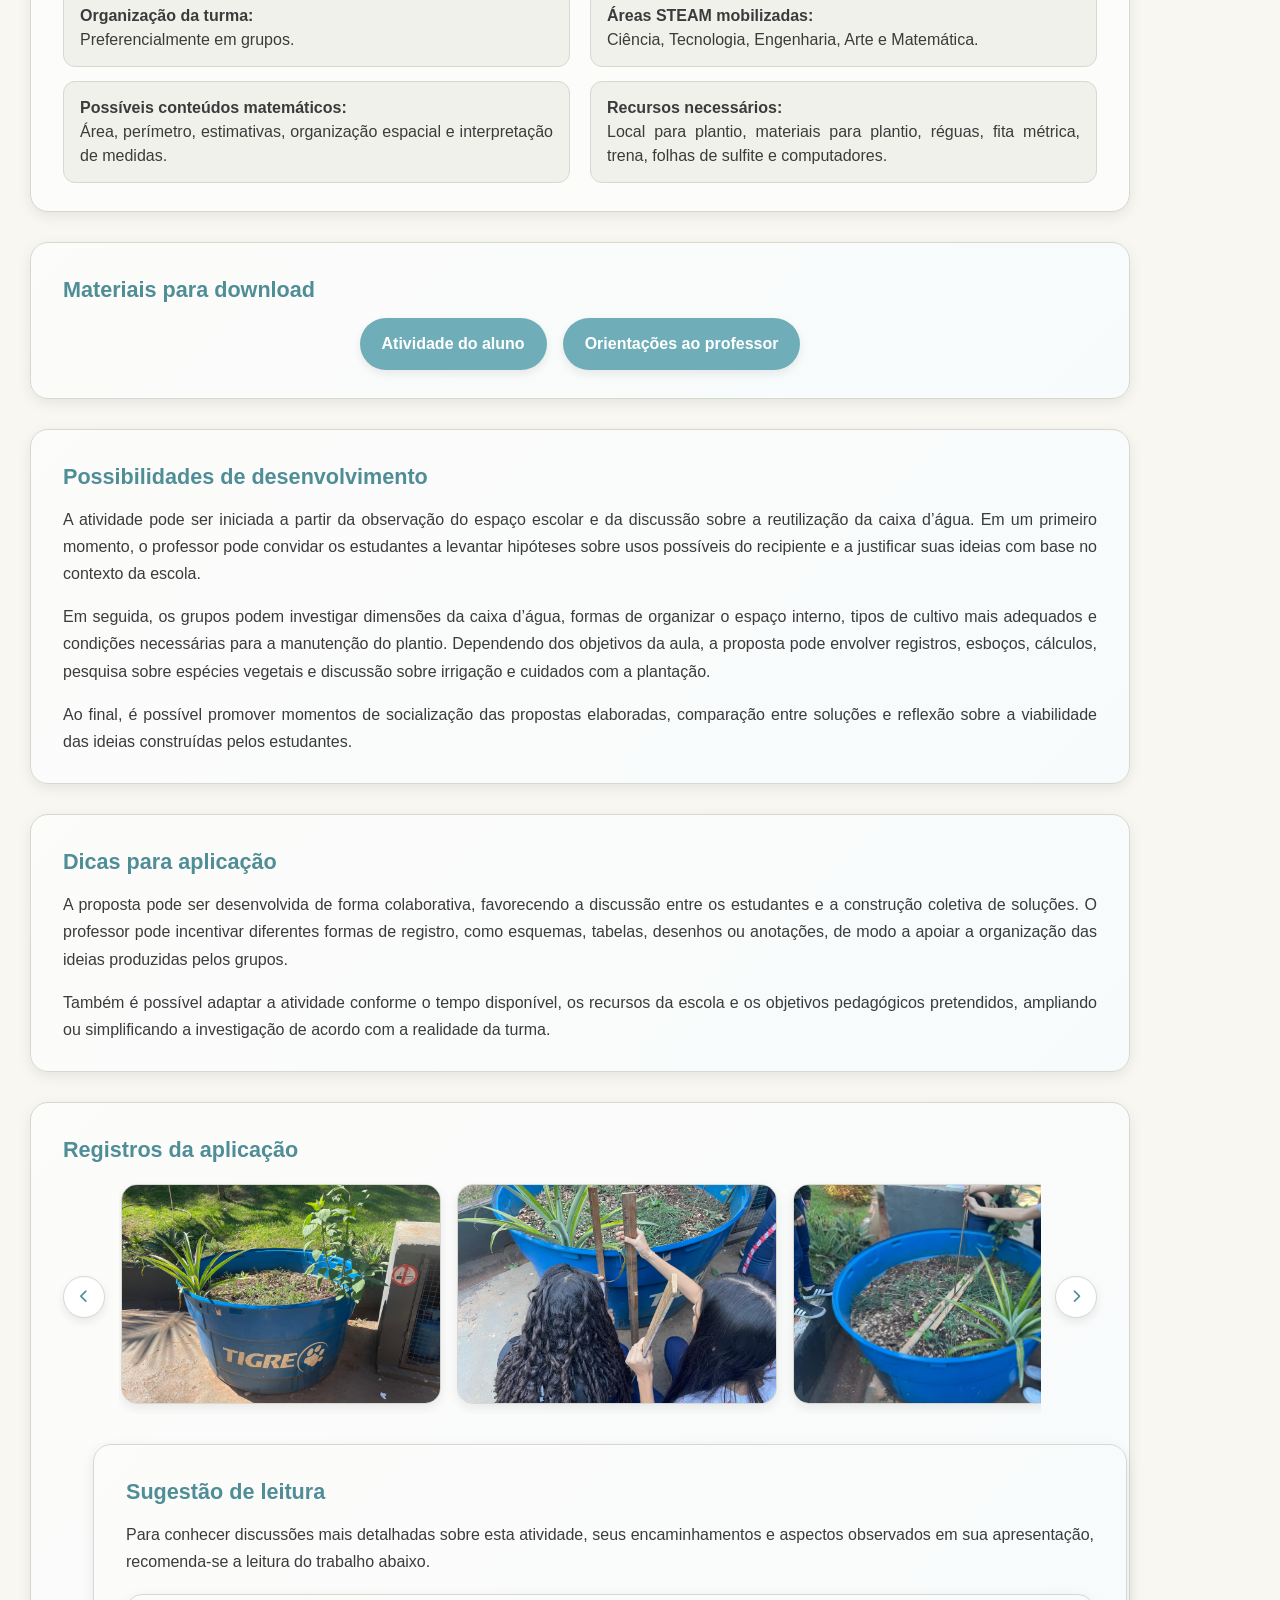
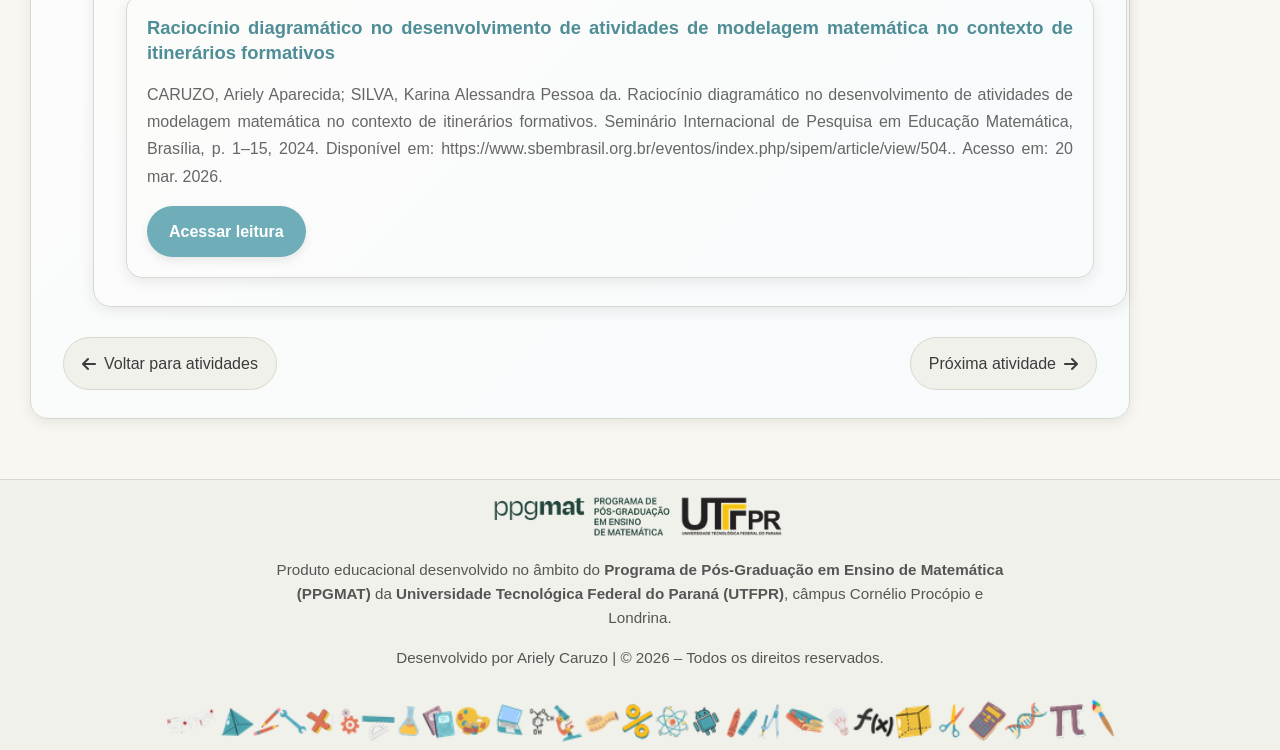
==== commit aa186dc4: "Update atividade-caixa-dagua.html" ====
--- a/atividade-caixa-dagua.html
+++ b/atividade-caixa-dagua.html
@@ -149,6 +149,21 @@
           </p>
         </div>
 
+        <div class="bloco-texto">
+          <h2>Dicas para aplicação</h2>
+          <p>
+            A proposta pode ser desenvolvida de forma colaborativa, favorecendo a discussão entre os
+            estudantes e a construção coletiva de soluções. O professor pode incentivar diferentes formas
+            de registro, como esquemas, tabelas, desenhos ou anotações, de modo a apoiar a organização
+            das ideias produzidas pelos grupos.
+          </p>
+          <p>
+            Também é possível adaptar a atividade conforme o tempo disponível, os recursos da escola e os
+            objetivos pedagógicos pretendidos, ampliando ou simplificando a investigação de acordo com a
+            realidade da turma.
+          </p>
+        </div>
+
         <div class="galeria-atividade">
           <h2>Registros da aplicação</h2>
 
@@ -186,21 +201,6 @@
             <p> CARUZO, Ariely Aparecida; SILVA, Karina Alessandra Pessoa da. Raciocínio diagramático no desenvolvimento de atividades de modelagem matemática no contexto de itinerários formativos. Seminário Internacional de Pesquisa em Educação Matemática, Brasília, p. 1–15, 2024. Disponível em: https://www.sbembrasil.org.br/eventos/index.php/sipem/article/view/504.. Acesso em: 20 mar. 2026.</p>
             <a href="https://www.sbembrasil.org.br/eventos/index.php/sipem/article/view/504" target="_blank" class="btn-download">Acessar leitura</a>
           </div>
-        </div>
-    
-        <div class="bloco-texto">
-          <h2>Dicas para aplicação</h2>
-          <p>
-            A proposta pode ser desenvolvida de forma colaborativa, favorecendo a discussão entre os
-            estudantes e a construção coletiva de soluções. O professor pode incentivar diferentes formas
-            de registro, como esquemas, tabelas, desenhos ou anotações, de modo a apoiar a organização
-            das ideias produzidas pelos grupos.
-          </p>
-          <p>
-            Também é possível adaptar a atividade conforme o tempo disponível, os recursos da escola e os
-            objetivos pedagógicos pretendidos, ampliando ou simplificando a investigação de acordo com a
-            realidade da turma.
-          </p>
         </div>
 
         <div class="nav-paginas">
--- a/css/style.css
+++ b/css/style.css
@@ -317,11 +317,17 @@
 /* =========================
    PÁGINA DE ATIVIDADE
 ========================= */
-
 .atividade-individual {
     display: flex;
     flex-direction: column;
-    gap: 22px;
+    gap: 40px;
+}
+
+.atividade-individual > * {
+    width: 100%;
+    max-width: 1100px;
+    margin-top: 10px;
+    margin-bottom: 10px;
 }
 
 .titulo-pagina-atividade {
@@ -363,13 +369,16 @@
 .downloads-atividade,
 .bloco-texto,
 .galeria-atividade {
-    padding: 24px;
-    background: var(--card);
+    width: 100%;
+    max-width: 1100px;
+    margin: 30px 30px 30px 30px;
+    padding: 28px 32px;
+    background: linear-gradient(135deg, #fcfcfa, #f7fbfc);
     border: 1px solid var(--borda);
     border-radius: 18px;
     box-shadow: var(--sombra);
-}
-
+    line-height: 1.7;
+}
 .bloco-destaque {
     background: linear-gradient(135deg, var(--azul-suave), #f7fbfc);
     border-left: 6px solid var(--azul);
@@ -384,10 +393,13 @@
     color: var(--azul-escuro);
     font-size: 1.35rem;
 }
-
-.bloco-texto p + p,
-.bloco-destaque p + p {
-    margin-top: 14px;
+.bloco-texto p {
+    margin-bottom: 16px;
+    text-align: justify;
+}
+
+.bloco-texto p:last-child {
+    margin-bottom: 0;
 }
 
 .atividade-individual h2 {
@@ -623,14 +635,14 @@
         font-size: 0.98rem;
     }
 
-    .bloco-destaque,
-    .atividade-info,
-    .downloads-atividade,
-    .bloco-texto,
-    .galeria-atividade {
-        padding: 18px;
-    }
-
+.bloco-destaque,
+.atividade-info,
+.downloads-atividade,
+.bloco-texto,
+.galeria-atividade {
+    padding: 20px;
+    max-width: calc(100% - 24px);
+}
     .galeria-slider {
         gap: 10px;
     }
@@ -676,39 +688,6 @@
     .legenda-galeria {
         font-size: 0.92rem;
     }
-}
-
-/* =========================
-   AJUSTE DE ESPAÇAMENTO - TEXTO
-========================= */
-
-.bloco-texto {
-    padding: 28px 32px;
-    background: linear-gradient(135deg, #fcfcfa, #f7fbfc);
-    border: 1px solid var(--borda);
-    border-radius: 18px;
-    box-shadow: var(--sombra);
-    line-height: 1.7;
-}
-
-.bloco-texto h2 {
-    margin-bottom: 16px;
-    color: var(--azul-escuro);
-    font-size: 1.35rem;
-}
-
-.bloco-texto p {
-    margin-bottom: 16px;
-    text-align: justify;
-}
-
-.bloco-texto p:last-child {
-    margin-bottom: 0;
-}
-
-/* Espaçamento entre blocos */
-.atividade-individual {
-    gap: 26px;
 }
 
 /* =====================
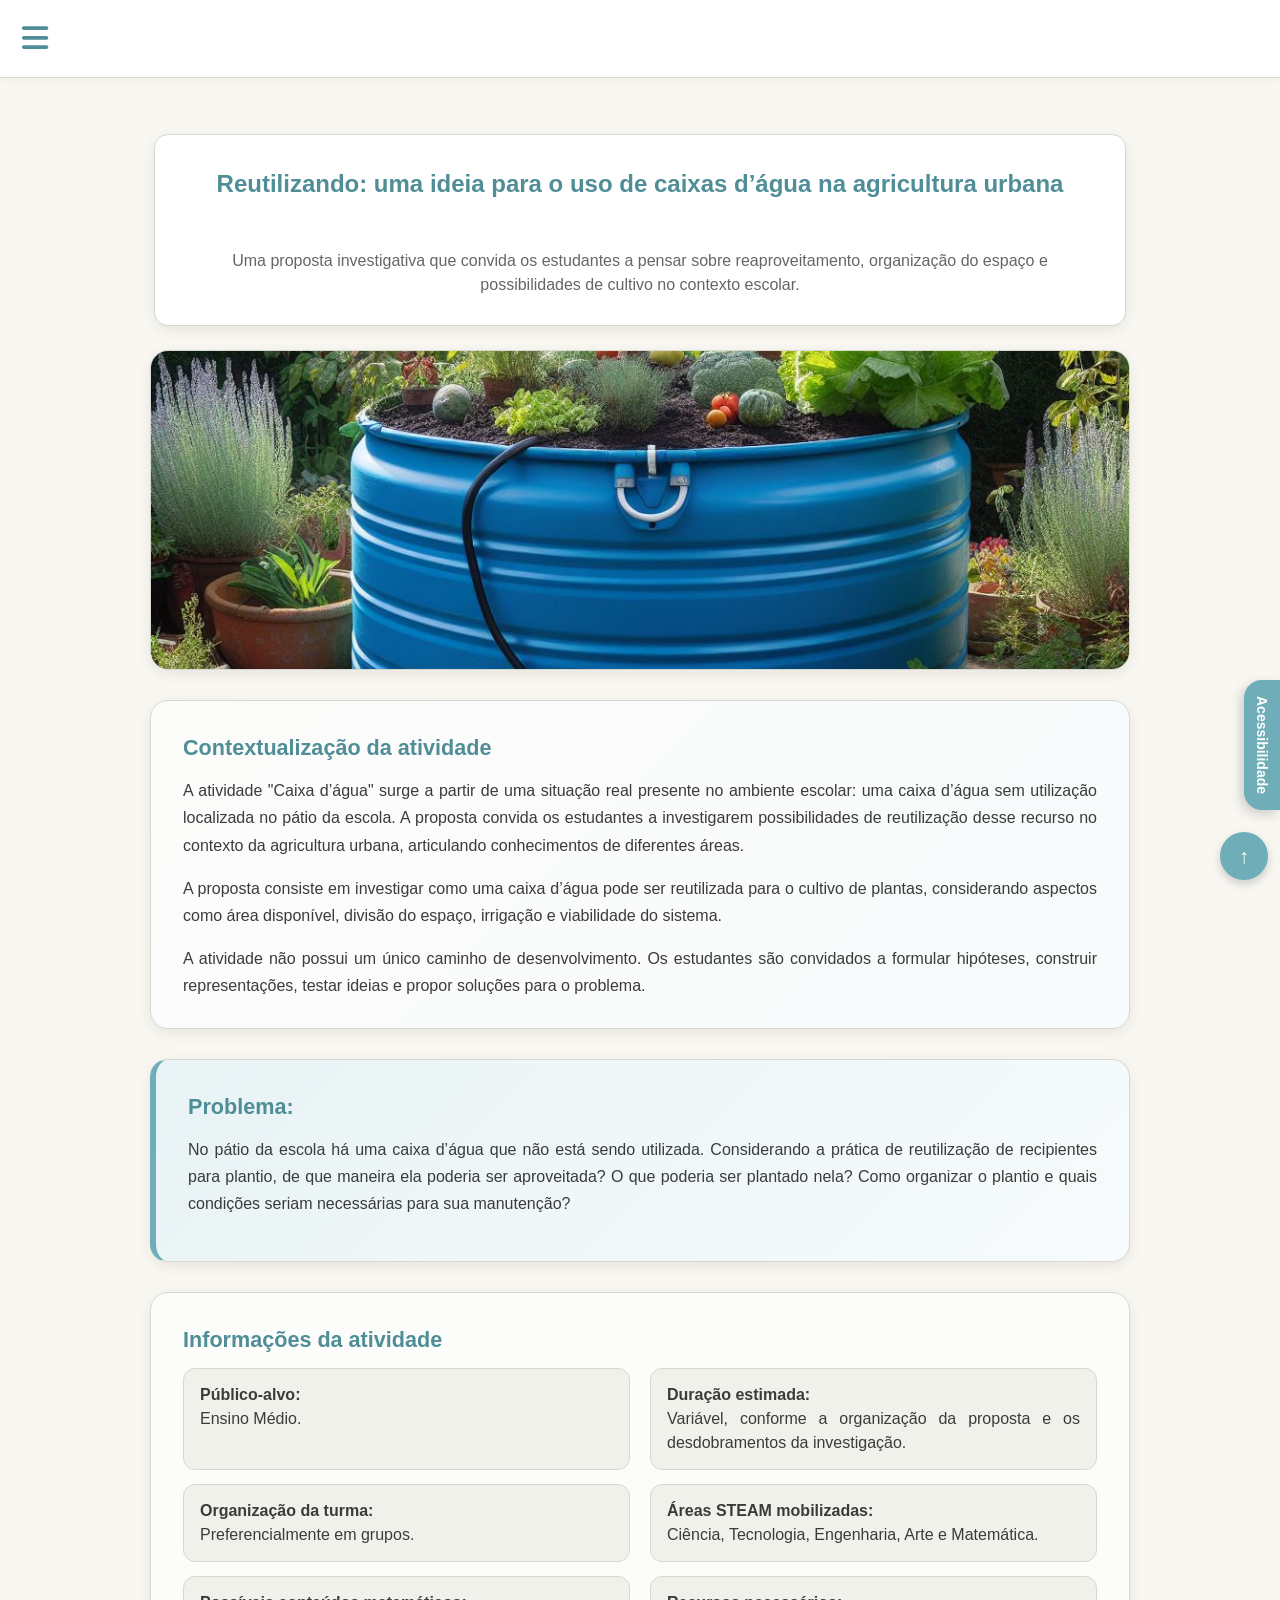
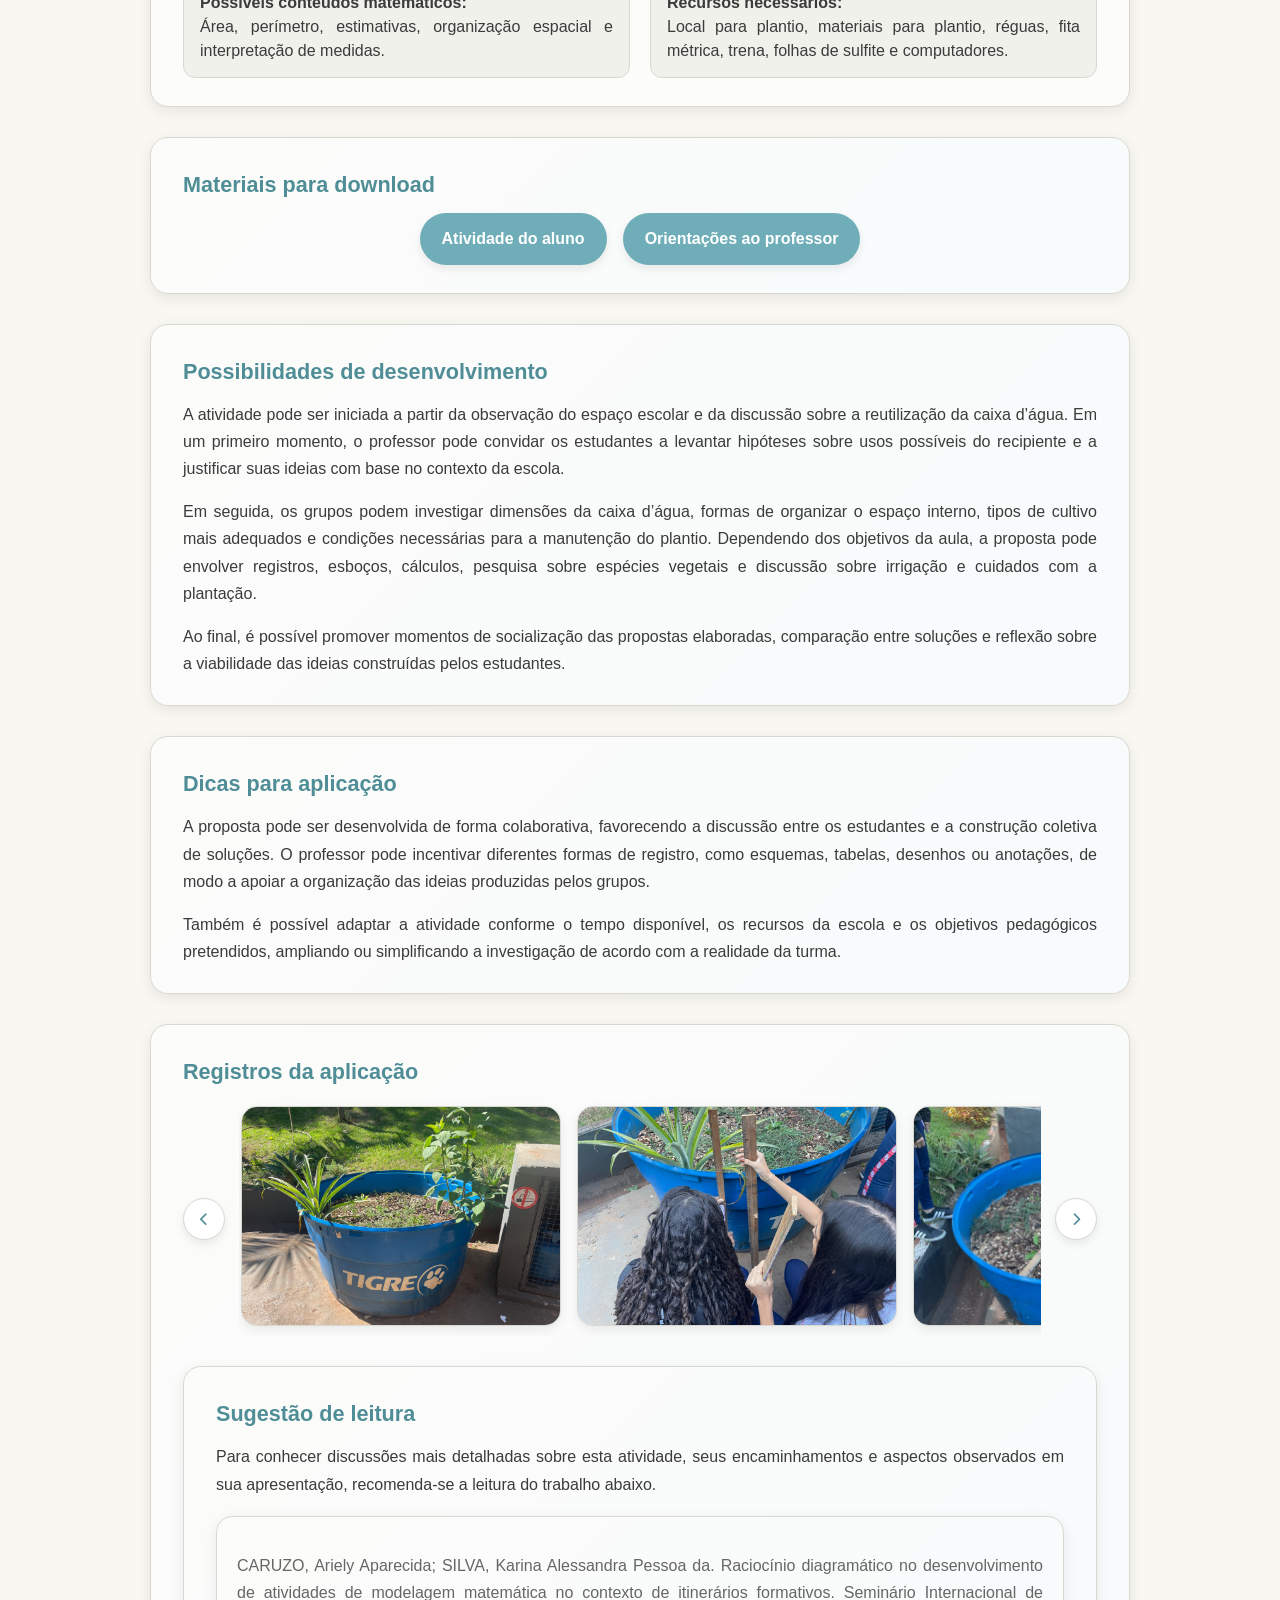
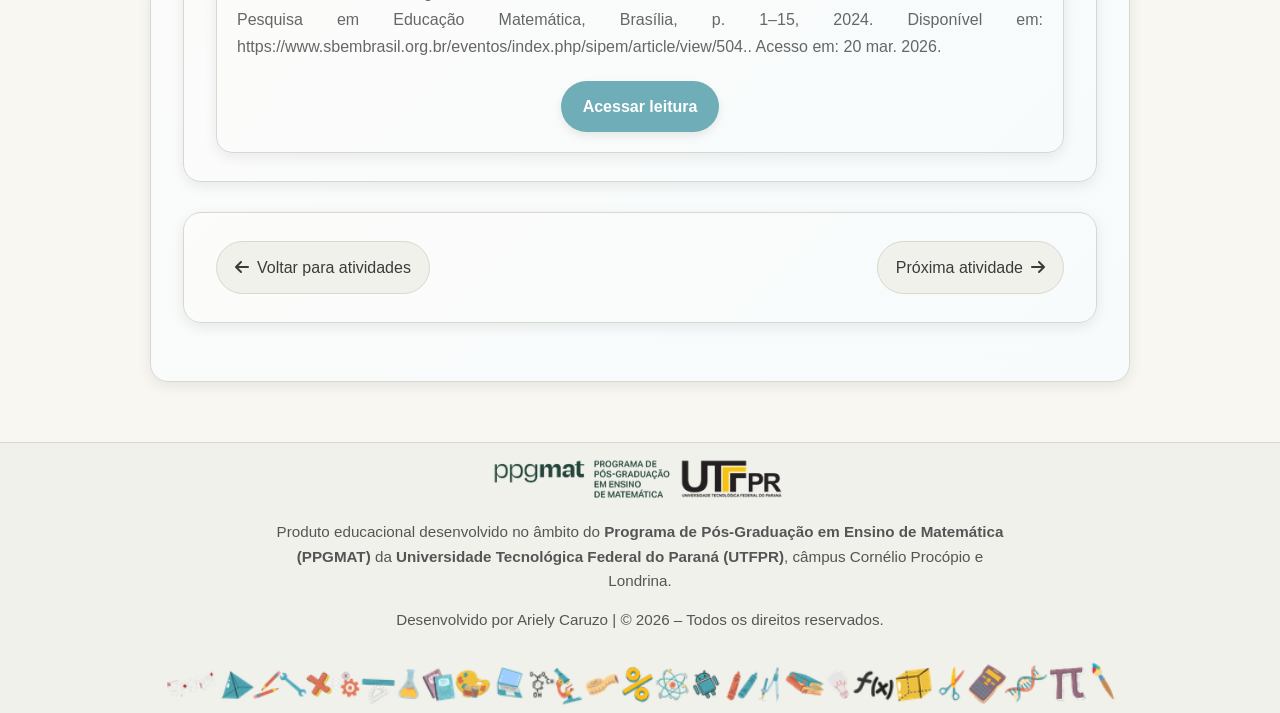
==== commit ef5f32ad: "Update atividade-caixa-dagua.html" ====
--- a/atividade-caixa-dagua.html
+++ b/atividade-caixa-dagua.html
@@ -197,7 +197,6 @@
           </p>
 
           <div class="leitura-box">
-            <h3>Raciocínio diagramático no desenvolvimento de atividades de modelagem matemática no contexto de itinerários formativos</h3>
             <p> CARUZO, Ariely Aparecida; SILVA, Karina Alessandra Pessoa da. Raciocínio diagramático no desenvolvimento de atividades de modelagem matemática no contexto de itinerários formativos. Seminário Internacional de Pesquisa em Educação Matemática, Brasília, p. 1–15, 2024. Disponível em: https://www.sbembrasil.org.br/eventos/index.php/sipem/article/view/504.. Acesso em: 20 mar. 2026.</p>
             <a href="https://www.sbembrasil.org.br/eventos/index.php/sipem/article/view/504" target="_blank" class="btn-download">Acessar leitura</a>
           </div>
--- a/css/style.css
+++ b/css/style.css
@@ -187,7 +187,7 @@
     display: flex;
     gap: 24px;
     padding: 24px;
-    max-width: 1400px;
+    max-width: 1020px;
     margin: 0 auto;
     align-items: flex-start;
 }
@@ -200,7 +200,7 @@
 .posts {
     flex: 3;
     background-color: var(--card);
-    padding: 28px;
+    padding: 28px 36px;
     border: 1px solid var(--borda);
     font-size: 1rem;
     border-radius: var(--raio);
@@ -320,19 +320,19 @@
 .atividade-individual {
     display: flex;
     flex-direction: column;
-    gap: 40px;
-}
-
-.atividade-individual > * {
-    width: 100%;
+    gap: 20px;
+    margin: 0 auto;
+}
+
+
+.titulo-pagina-atividade {
     max-width: 1100px;
-    margin-top: 10px;
-    margin-bottom: 10px;
-}
-
-.titulo-pagina-atividade {
-    text-align: center;
-    margin-bottom: 6px;
+    margin: 0 auto;
+    padding: 20px 30px;
+    background: var(--card);
+    border: 1px solid var(--borda);
+    border-radius: 18px;
+    box-shadow: var(--sombra);
 }
 
 .titulo-pagina-atividade h1 {
@@ -343,18 +343,21 @@
 }
 
 .subtitulo-atividade {
-    max-width: 850px;
+    width: 100%;
     margin: 0 auto;
     color: var(--texto-suave);
     font-size: 1.05rem;
     text-align: center;
     line-height: 1.6;
 }
-
 .atividade-capa {
     width: 100%;
-    max-height: 420px;
+    max-width: 980px;
+    height: 320px;
     object-fit: cover;
+    object-position: center;
+    margin: 0 auto;
+    display: block;
     border-radius: 18px;
     border: 1px solid var(--borda);
     box-shadow: var(--sombra);
@@ -368,10 +371,12 @@
 .atividade-info,
 .downloads-atividade,
 .bloco-texto,
-.galeria-atividade {
+.galeria-atividade,
+.sugestao-leitura,
+.nav-paginas {
     width: 100%;
-    max-width: 1100px;
-    margin: 30px 30px 30px 30px;
+    max-width: 980px;
+    margin: 30px auto;
     padding: 28px 32px;
     background: linear-gradient(135deg, #fcfcfa, #f7fbfc);
     border: 1px solid var(--borda);
@@ -379,6 +384,7 @@
     box-shadow: var(--sombra);
     line-height: 1.7;
 }
+
 .bloco-destaque {
     background: linear-gradient(135deg, var(--azul-suave), #f7fbfc);
     border-left: 6px solid var(--azul);
@@ -450,6 +456,7 @@
     color: #ffffff;
     text-decoration: none;
     font-weight: 600;
+    justify-content: center;
     text-align: center;
     transition: all 0.25s ease;
     box-shadow: 0 4px 10px rgba(0, 0, 0, 0.08);
@@ -566,6 +573,12 @@
     line-height: 1.5;
 }
 
+.sugestao-leitura .btn-download {
+    display: block;
+    width: fit-content;
+    margin: 20px auto 0 auto;
+}
+
 /* =========================
    NAVEGAÇÃO FINAL
 ========================= */
@@ -627,22 +640,31 @@
 }
 
 @media (max-width: 768px) {
-    .titulo-pagina-atividade h1 {
-        font-size: 1.55rem;
-    }
-
-    .subtitulo-atividade {
-        font-size: 0.98rem;
-    }
-
-.bloco-destaque,
-.atividade-info,
-.downloads-atividade,
-.bloco-texto,
-.galeria-atividade {
-    padding: 20px;
-    max-width: calc(100% - 24px);
-}
+    .titulo-pagina-atividade,
+    .atividade-capa,
+    .bloco-destaque,
+    .atividade-info,
+    .downloads-atividade,
+    .bloco-texto,
+    .galeria-atividade,
+    .sugestao-leitura,
+    .nav-paginas {
+        max-width: 100%;
+    }
+
+    .bloco-destaque,
+    .atividade-info,
+    .downloads-atividade,
+    .bloco-texto,
+    .galeria-atividade,
+    .sugestao-leitura,
+    .nav-paginas {
+        padding: 20px;
+    }
+
+    .atividade-capa {
+        height: 240px;
+    }
     .galeria-slider {
         gap: 10px;
     }
@@ -667,6 +689,20 @@
 
     .nav-paginas a,
     .btn-download {
+        width: 100%;
+    }
+}
+
+@media (max-width: 768px) {
+    .bloco-texto,
+    .bloco-destaque,
+    .atividade-info,
+    .downloads-atividade,
+    .galeria-atividade,
+    .nav-paginas,
+    .sugestao-leitura,
+    .atividade-capa,
+    .titulo-pagina-atividade {
         width: 100%;
     }
 }
